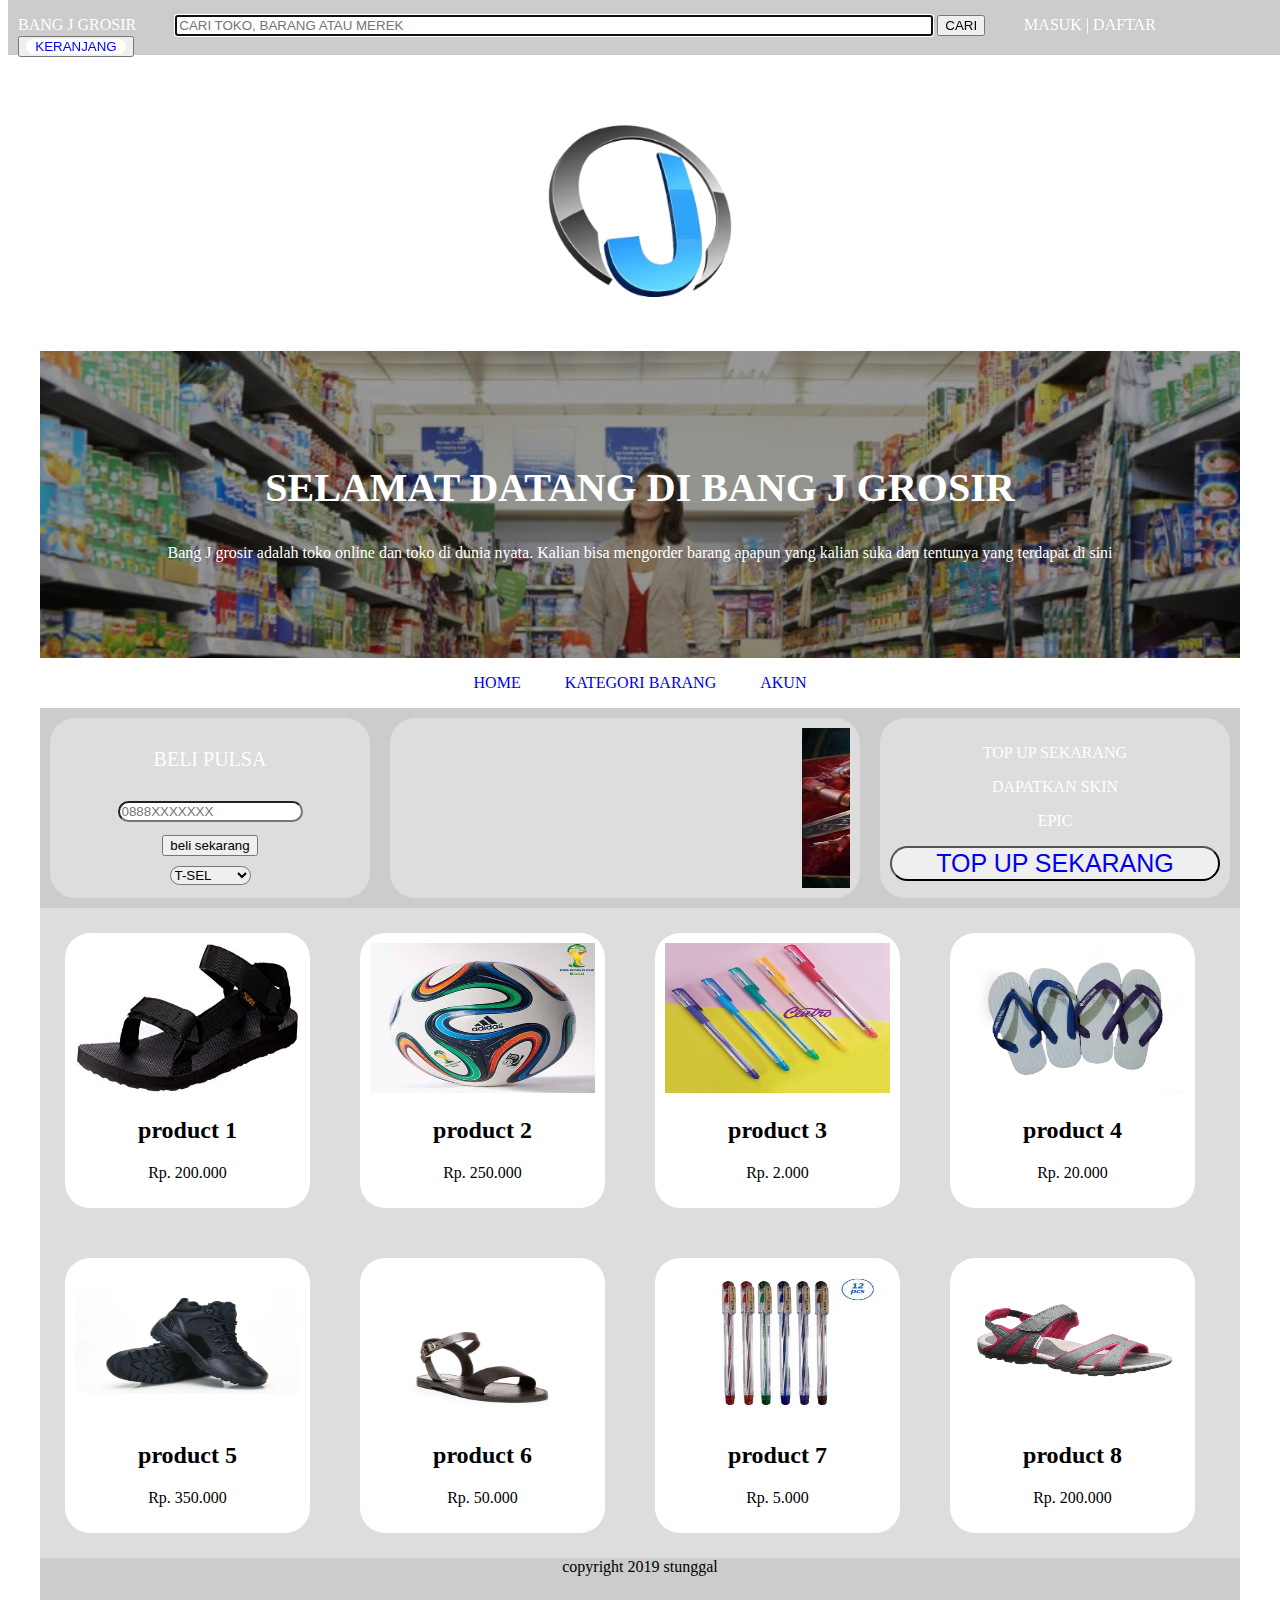
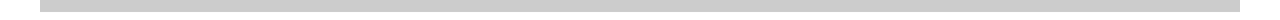
==== index.html @ 59915051 "upload" ====
<!DOCTYPE html>
<html lang="en">
<head>
    <meta charset="UTF-8">
    <meta name="viewport" content="width=device-width, initial-scale=1.0">
    <meta http-equiv="X-UA-Compatible" content="ie=edge">
    <title>Link</title>
    <link rel="stylesheet" href="index.css">
</head>
<body>
<!-- start kotak atas tetap -->
    <div class="atas-tetap">
        <div class="dalemnya-atas-tetap">
            <p class="text">
                BANG J GROSIR
                <input type="text" class="search" autofocus name="nama" placeholder="CARI TOKO, BARANG ATAU MEREK">
                <input type="submit" value="CARI">
                <a href="#" class="link-masuk">MASUK</a>
                |
                <a href="#" class="link-daftar">DAFTAR</a>
                <button><a href="#" class="keranjang">KERANJANG</a></button>
            </p>
        </div>
    </div>
<!-- finish kotak atas tetap -->
<!-- start kotak menyeluruh -->
    <div class="container">
<!-- start header -->
        <div class="header">
            <h1>
                '    
            </h1>
            <div class="logo">
                <img src="img/logo/J-LOGO.png" alt="" height="" height="">
            </div>
            <div class="jumbotron">
                <div class="overlay">
            </div>
            <h2 class="judul-di-header">
                SELAMAT DATANG DI BANG J GROSIR
            </h2>
            <p>Bang J grosir adalah toko online dan toko di dunia nyata. Kalian bisa mengorder barang apapun yang kalian suka dan tentunya yang terdapat di sini
            </p>
        </div>
<!-- start menu header -->
        <div class="menu">
            <ul>
                <li><a href="index.html">HOME</a>  
                </li>

                <li><a href="#">KATEGORI BARANG</a>
                    <ul class="submenu">
                        <li><a href="sandal.html">SANDAL</a></li>
                        <li><a href="tas.html">TAS</a></li>
                        <li><a href="bola.html">BOLA</a></li>
                        <li><a href="sepatu.html">SEPATU</a></li>
                    </ul>
                </li>

                <li><a href="#">AKUN</a>
                    <ul class="submenu">
                        <li><a href="#">MASUK</a></li>
                        <li><a href="#">DAFTAR</a></li>
                    </ul>
                </li>
            </ul>
        </div>
<!-- finish menu header -->
<!-- finish header -->
<!-- start kotak promo -->
        <div class="token-pulsa">
            <div class="kotak-beli-pulsa">
                <p class="beli-pulsa">
                    BELI PULSA
                </p>
                <input type="text" class="nomor-hp" autofocus name="nama" placeholder="0888XXXXXXX">
                <input type="submit" value="beli sekarang">
                <br>
                <select class="kartu" name="kartu"> 
                    <option class="t-sel">T-SEL</option>
                    <option class="indosat">INDOSAT</option>
                    <option class="three">THREE</option>
                    <option class="xl">XL</option>
                </select>
            </div>

            <div class="kotak-img-top-up">
                <marquee behavior="" direction="" class="top-up">
                    <img src="img/top-up/ml.jpg" alt="" class="img-top-up">
                    <img src="img/top-up/ff.jpg" alt="" class="img-top-up">
                    <img src="img/top-up/pubg.jpg" alt="" class="img-top-up">
                    <img src="img/top-up/honkai.png" alt="" class="img-top-up">
                    <img src="img/top-up/dn.jpg" alt="" class="img-top-up">
                    <img src="img/top-up/dota.jpg" alt="" class="img-top-up">
                </marquee>
            </div> 

            <div class="kotak-top-up-now">
                <div>
                    <p class="p-top-up">TOP UP SEKARANG</p>
                    <p class="p-top-up">DAPATKAN SKIN</p>
                    <p class="p-top-up">EPIC</p>
                    <button class="button-top-up">
                        <a href="#">
                            TOP UP SEKARANG
                        </a>
                    </button>
                </div>
            </div>
        </div>
<!-- finish kotak promo -->
<!-- start produk -->
        <div class="content">

            <div class="thumbnail">
                <img src="kategori/img/sandal/amazon.jpg" alt="" height="150" width="250">
                <h2>product 1</h2>
                <p>Rp. 200.000</p>
                </div>

            <div class="thumbnail">
                <img src="kategori/img/bola/adidas.jpg" alt="" height="150" width="250">
                <h2>product 2</h2>
                <p>Rp. 250.000</p>
                </div>
                
            <div class="thumbnail">
                <img src="kategori/img/pulpen/centro.jpg" alt="" height="150" width="250">
                <h2>product 3</h2>
                <p>Rp. 2.000</p>
                </div>

            <div class="thumbnail">
                <img src="kategori/img/sandal/swallow.jpeg" alt="" height="150" width="250">
                <h2>product 4</h2>
                <p>Rp. 20.000</p>
                </div>

            <div class="thumbnail">
                <img src="kategori/img/sepatu/magnum.jpg" alt="" height="150" width="250">
                <h2>product 5</h2>
                <p>Rp. 350.000</p>
                </div>

            <div class="thumbnail">
                <img src="kategori/img/sandal/sandal.jpg" alt="" height="150" width="250">
                <h2>product 6</h2>
                <p>Rp. 50.000</p>
                </div>

            <div class="thumbnail">
                <img src="kategori/img/pulpen/faster.jpg" alt="" height="150" width="250">
                <h2>product 7</h2>
                <p>Rp. 5.000</p>
                </div>

            <div class="thumbnail">
                <img src="kategori/img/sandal/for women.jpg" alt="" height="150" width="250">
                <h2>product 8</h2>
                <p>Rp. 200.000</p>
                </div>
        </div>
<!-- finish produk -->
<!-- start footer -->
        <div class="footer">
            <p>copyright 2019 stunggal</p>
        </div>
    </div>
<!-- finish footer -->
<!-- finish kotak menyeluruh -->
</body>
</html>
---- index.css ----
.header 
{
    background-color: white;
    min-height: 50px;
    text-align: center;
}

.content
{
    background-color: #ddd;
    min-height: 500px;
    float: left;
}

.footer
{
    background-color: #ccc;
    min-height: 50px;
}

.container
{
    width: 1200px;
    margin: 0 auto;
}

.logo img
{
    width: 200px;
}

.menu ul
{
    padding: 0;
}

.menu ul li
{
    display: inline-block;
    position: relative;
}
.menu ul li a
{
    padding: 10px 20px;
    text-decoration: none;
}
.submenu a:hover
{
    color: white;
    background-color: rgb(0, 0, 199);
}

.thumbnail
{
    background-color: white;
    text-align: center;
    padding: 10px;
    width: 225px;
    margin: 25px;
    float: left;
    border-radius: 25px;
}

.thumbnail img
{
    width: 100%;
}

.footer
{
    background-color: #ccc;
    min-height: 50px;
    padding: 20px;
    text-align: center;
}

ul.submenu
{
    background-color: #eee;
    border: 1px solid #ccc;
    text-align: left;
    position: absolute;
    top: 20px;
    left: 0;
    display: none;
}

ul.submenu li
{
    display: block;
}

ul.submenu li a
{
    display: block;
    padding: 5px 10px;
}

.menu ul li:hover ul.submenu
{
    display: block;
}

.jumbotron
{
    width: 100%;
    padding: 80px 40px;
    box-sizing: border-box;
    text-align: center;
    color: white;
    background-color: #aaa;
    background-image: url(img/logo/supermarkets.jpg);
    background-size: cover;
    position: relative;
}

.overlay
{
    position: absolute;
    top: 0;
    left: 0;
    width: 100%;
    height: 100%;
    background-color: black;
    opacity: 0.4;
}

.jumbotron h2,
.jumbotron p
{
    position: relative;
}

.kotak-beli-pulsa
{
    padding: 10px;
    margin: 10px;
    background-color: rgb(100, 100, 255);
    width: 300px;
    height: 160px;
    float: left;
    font-size: 20px;
}

.kotak-img-top-up
{
    padding: 10px;
    margin: 10px;
    background-color: rgb(100, 100, 255);
    width: 450px;
    height: 160px;
    float: left;
}

.kotak-top-up-now
{
    padding: 10px;
    margin: 10px;
    background-color: rgb(100, 100, 255);
    width: 330px;
    height: 160px;
    float: left;
}

.nomor
{
    background-color: white;
    padding: 10px;
    width: 225px;
    margin: 10px;
    float: left;
    border-radius: 25px;
    border: 10px;
}

.token-pulsa
{
    background-color: #ccc;
    height: 200px;
}

.beli-pulsa
{
    color: white;
}

.nomor-hp
{
    border-radius: 25px;
    margin: 10px;
}

.indosat
{
    background-color: yellow;
}

.t-sel
{
    background-color: red;
}

.three
{
    background-color: orange;
}

.xl
{
    background-color: rgb(0, 0, 146);
}

.kartu
{
    margin: 10px;
    border-radius: 25px;
}

.top-up
{
    width: 450px;
    height: 160px;
}

.img-top-up
{
    width: 450px;
    height: 160px;
}

.p-top-up
{
    text-align: center  ;
    color: #ccc;
}

.kotak-top-up-now,
.kotak-beli-pulsa,
.kotak-img-top-up
{
    border-radius: 25px;
    background-color: #ddd;
}

.button-top-up
{
    height: 35px;
    width: 100%;
    border-radius: 25px;
    font-size: 25px;
}

.button-top-up a
{
    text-decoration: none;
}

.judul-di-header
{
    font-size: 40px;
}

.atas-tetap
{
    background-color: #ccc;
    position: fixed;
    z-index: 1;
    width: 100%;
    height: 55px;
    color: white;
    margin-top: -21px;
    float: right;
}

.text
{
    color: white;
    margin: 10px;
    margin-top: 15px;
}

.dalemnya-atas-tetap
{
    float: left;
}

.search
{
    width: 750px;
    margin-left: 35px;
}

.link-masuk
{
    color: white;
    text-decoration: none;
    margin-left: 35px;
}

.link-daftar
{
    color: white;
    text-decoration: none;
    margin-right: 25px;
}

.keranjang
{
    width: 100px;
    height: 15px;
    background-color: white;
    color: blue;
    float: right;
    text-decoration: none;
    border-radius: 25px;
}

.p-top-up
{
    color: white;
}
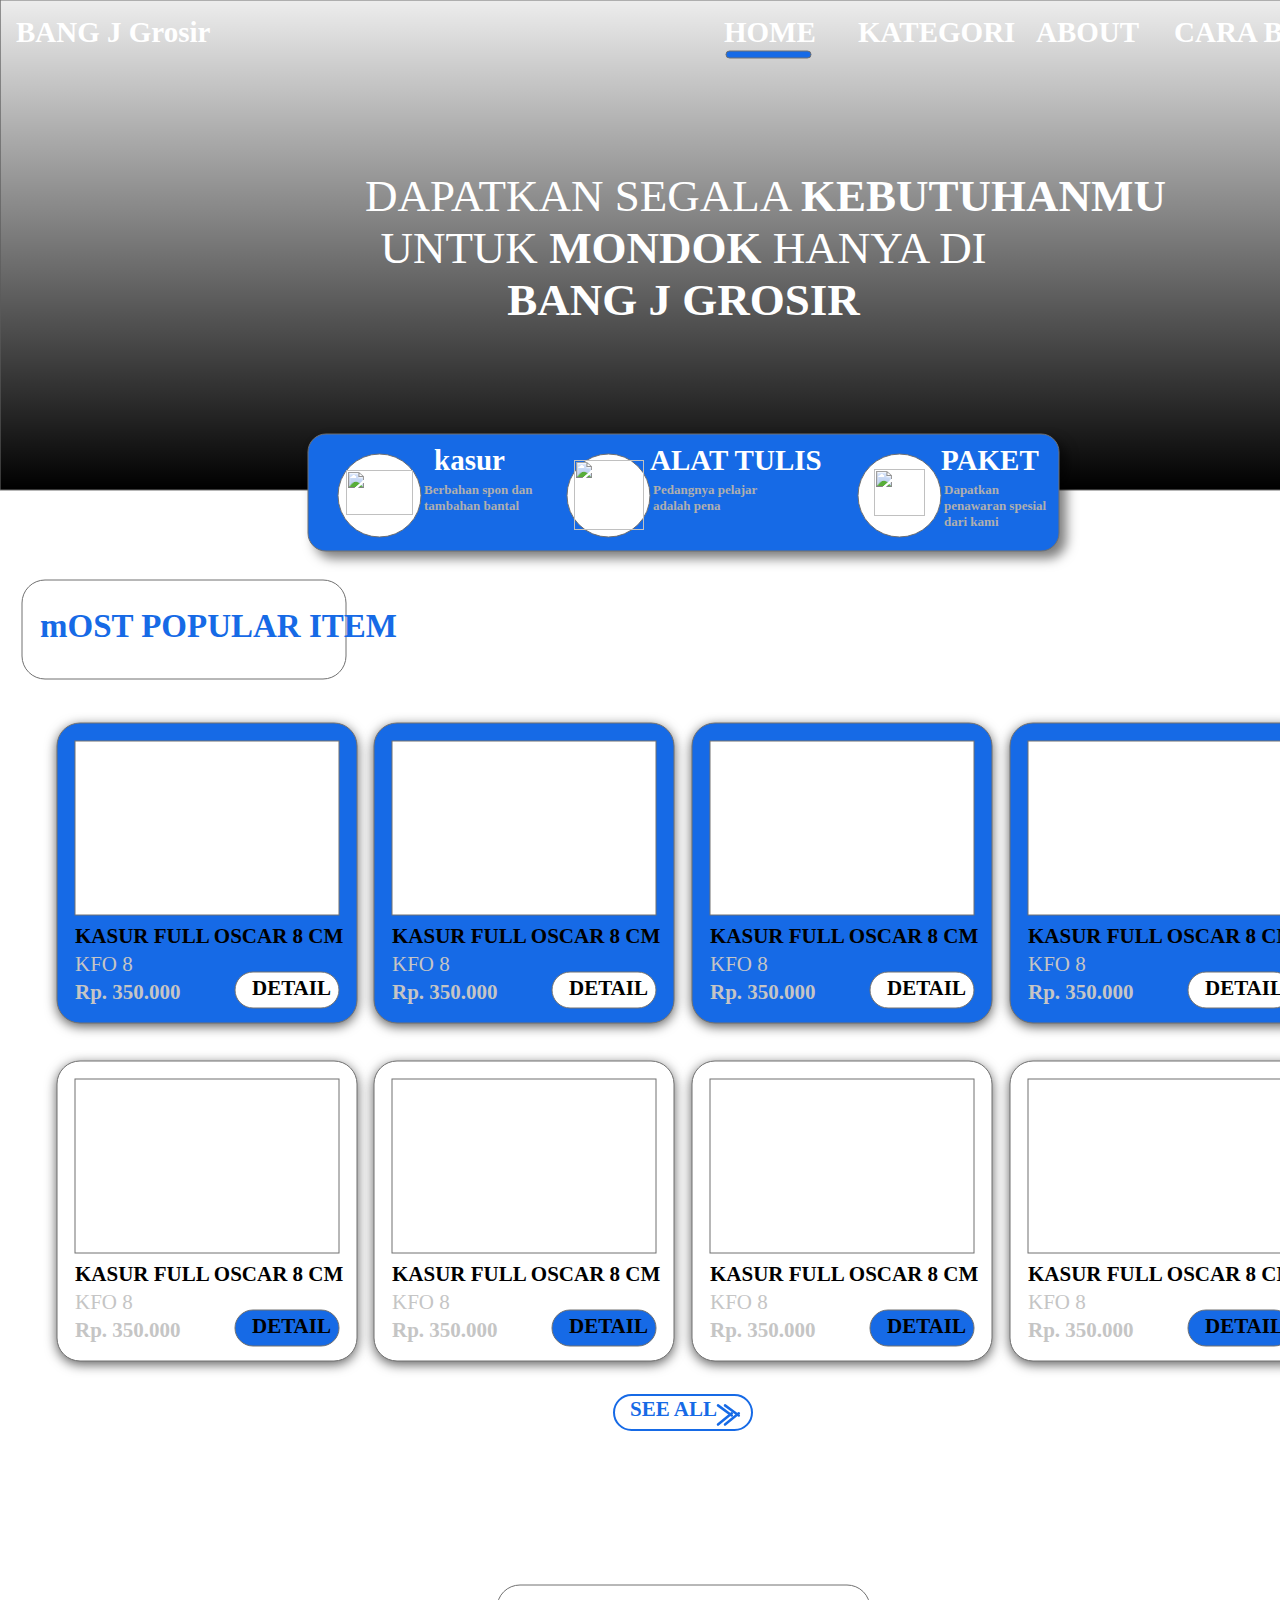
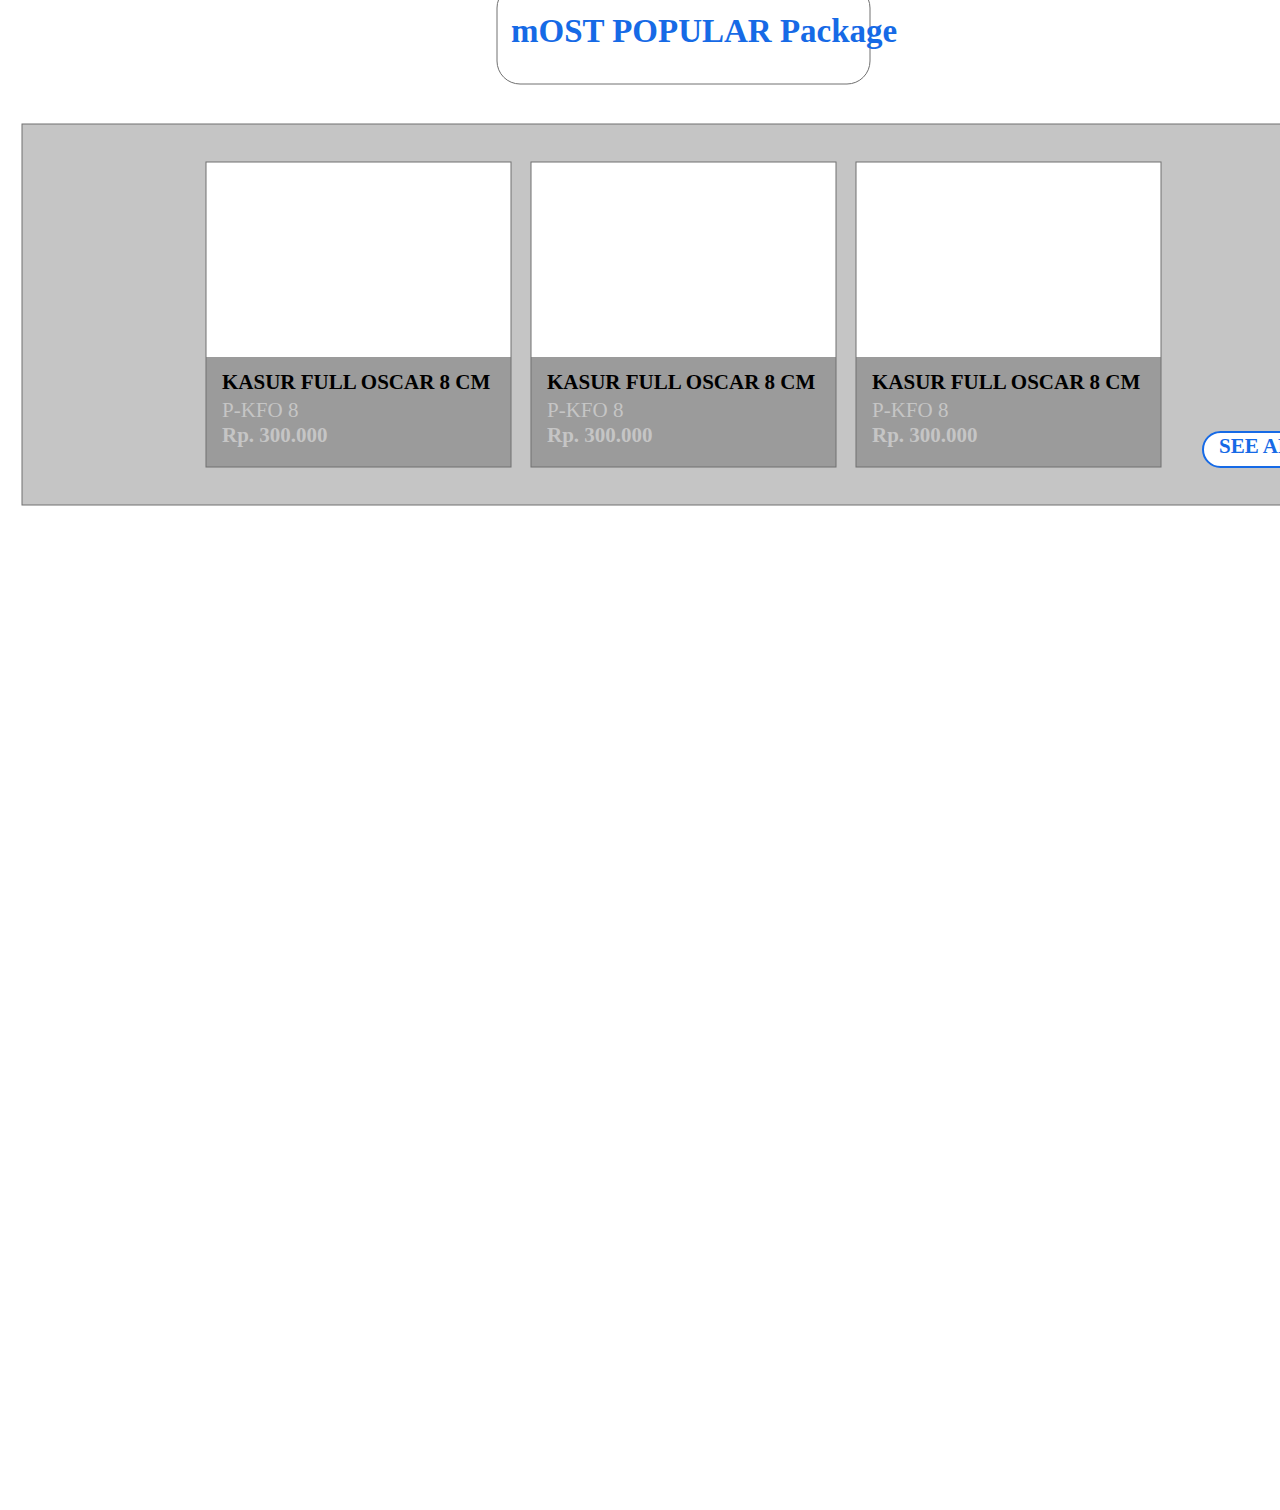
==== commit ca9a0274: "Add files via upload" ====
--- a/index.html
+++ b/index.html
@@ -1,172 +1,4158 @@
-<!DOCTYPE html>
-<html lang="en">
-<head>
-    <meta charset="UTF-8">
-    <meta name="viewport" content="width=device-width, initial-scale=1.0">
-    <meta http-equiv="X-UA-Compatible" content="ie=edge">
-    <title>Link</title>
-    <link rel="stylesheet" href="index.css">
-</head>
-<body>
-<!-- start kotak atas tetap -->
-    <div class="atas-tetap">
-        <div class="dalemnya-atas-tetap">
-            <p class="text">
-                BANG J GROSIR
-                <input type="text" class="search" autofocus name="nama" placeholder="CARI TOKO, BARANG ATAU MEREK">
-                <input type="submit" value="CARI">
-                <a href="#" class="link-masuk">MASUK</a>
-                |
-                <a href="#" class="link-daftar">DAFTAR</a>
-                <button><a href="#" class="keranjang">KERANJANG</a></button>
-            </p>
-        </div>
-    </div>
-<!-- finish kotak atas tetap -->
-<!-- start kotak menyeluruh -->
-    <div class="container">
-<!-- start header -->
-        <div class="header">
-            <h1>
-                '    
-            </h1>
-            <div class="logo">
-                <img src="img/logo/J-LOGO.png" alt="" height="" height="">
-            </div>
-            <div class="jumbotron">
-                <div class="overlay">
-            </div>
-            <h2 class="judul-di-header">
-                SELAMAT DATANG DI BANG J GROSIR
-            </h2>
-            <p>Bang J grosir adalah toko online dan toko di dunia nyata. Kalian bisa mengorder barang apapun yang kalian suka dan tentunya yang terdapat di sini
-            </p>
-        </div>
-<!-- start menu header -->
-        <div class="menu">
-            <ul>
-                <li><a href="index.html">HOME</a>  
-                </li>
-
-                <li><a href="#">KATEGORI BARANG</a>
-                    <ul class="submenu">
-                        <li><a href="sandal.html">SANDAL</a></li>
-                        <li><a href="tas.html">TAS</a></li>
-                        <li><a href="bola.html">BOLA</a></li>
-                        <li><a href="sepatu.html">SEPATU</a></li>
-                    </ul>
-                </li>
-
-                <li><a href="#">AKUN</a>
-                    <ul class="submenu">
-                        <li><a href="#">MASUK</a></li>
-                        <li><a href="#">DAFTAR</a></li>
-                    </ul>
-                </li>
-            </ul>
-        </div>
-<!-- finish menu header -->
-<!-- finish header -->
-<!-- start kotak promo -->
-        <div class="token-pulsa">
-            <div class="kotak-beli-pulsa">
-                <p class="beli-pulsa">
-                    BELI PULSA
-                </p>
-                <input type="text" class="nomor-hp" autofocus name="nama" placeholder="0888XXXXXXX">
-                <input type="submit" value="beli sekarang">
-                <br>
-                <select class="kartu" name="kartu"> 
-                    <option class="t-sel">T-SEL</option>
-                    <option class="indosat">INDOSAT</option>
-                    <option class="three">THREE</option>
-                    <option class="xl">XL</option>
-                </select>
-            </div>
-
-            <div class="kotak-img-top-up">
-                <marquee behavior="" direction="" class="top-up">
-                    <img src="img/top-up/ml.jpg" alt="" class="img-top-up">
-                    <img src="img/top-up/ff.jpg" alt="" class="img-top-up">
-                    <img src="img/top-up/pubg.jpg" alt="" class="img-top-up">
-                    <img src="img/top-up/honkai.png" alt="" class="img-top-up">
-                    <img src="img/top-up/dn.jpg" alt="" class="img-top-up">
-                    <img src="img/top-up/dota.jpg" alt="" class="img-top-up">
-                </marquee>
-            </div> 
-
-            <div class="kotak-top-up-now">
-                <div>
-                    <p class="p-top-up">TOP UP SEKARANG</p>
-                    <p class="p-top-up">DAPATKAN SKIN</p>
-                    <p class="p-top-up">EPIC</p>
-                    <button class="button-top-up">
-                        <a href="#">
-                            TOP UP SEKARANG
-                        </a>
-                    </button>
-                </div>
-            </div>
-        </div>
-<!-- finish kotak promo -->
-<!-- start produk -->
-        <div class="content">
-
-            <div class="thumbnail">
-                <img src="kategori/img/sandal/amazon.jpg" alt="" height="150" width="250">
-                <h2>product 1</h2>
-                <p>Rp. 200.000</p>
-                </div>
-
-            <div class="thumbnail">
-                <img src="kategori/img/bola/adidas.jpg" alt="" height="150" width="250">
-                <h2>product 2</h2>
-                <p>Rp. 250.000</p>
-                </div>
-                
-            <div class="thumbnail">
-                <img src="kategori/img/pulpen/centro.jpg" alt="" height="150" width="250">
-                <h2>product 3</h2>
-                <p>Rp. 2.000</p>
-                </div>
-
-            <div class="thumbnail">
-                <img src="kategori/img/sandal/swallow.jpeg" alt="" height="150" width="250">
-                <h2>product 4</h2>
-                <p>Rp. 20.000</p>
-                </div>
-
-            <div class="thumbnail">
-                <img src="kategori/img/sepatu/magnum.jpg" alt="" height="150" width="250">
-                <h2>product 5</h2>
-                <p>Rp. 350.000</p>
-                </div>
-
-            <div class="thumbnail">
-                <img src="kategori/img/sandal/sandal.jpg" alt="" height="150" width="250">
-                <h2>product 6</h2>
-                <p>Rp. 50.000</p>
-                </div>
-
-            <div class="thumbnail">
-                <img src="kategori/img/pulpen/faster.jpg" alt="" height="150" width="250">
-                <h2>product 7</h2>
-                <p>Rp. 5.000</p>
-                </div>
-
-            <div class="thumbnail">
-                <img src="kategori/img/sandal/for women.jpg" alt="" height="150" width="250">
-                <h2>product 8</h2>
-                <p>Rp. 200.000</p>
-                </div>
-        </div>
-<!-- finish produk -->
-<!-- start footer -->
-        <div class="footer">
-            <p>copyright 2019 stunggal</p>
-        </div>
-    </div>
-<!-- finish footer -->
-<!-- finish kotak menyeluruh -->
-</body>
+<!DOCTYPE html>
+<html>
+<head>
+<meta charset="utf-8"/>
+<meta http-equiv="X-UA-Compatible" content="IE=edge"/>
+<meta name="viewport" content="width=device-width, initial-scale=1.0">
+<title>Web 1920 – 1</title>
+<style id="applicationStylesheet" type="text/css">
+	.mediaViewInfo {
+		--web-view-name: Web 1920 – 1;
+		--web-view-id: Web_1920___1;
+		--web-scale-on-resize: true;
+		--web-enable-deep-linking: true;
+	}
+	:root {
+		--web-view-ids: Web_1920___1;
+	}
+	* {
+		margin: 0;
+		padding: 0;
+		box-sizing: border-box;
+		border: none;
+	}
+	#Web_1920___1 {
+		position: absolute;
+		width: 1366px;
+		height: 3110px;
+		background-color: rgba(255,255,255,1);
+		overflow: hidden;
+		--web-view-name: Web 1920 – 1;
+		--web-view-id: Web_1920___1;
+		--web-scale-on-resize: true;
+		--web-enable-deep-linking: true;
+	}
+	.Rectangle_18 {
+		position: absolute;
+		overflow: visible;
+		width: 1330px;
+		height: 381px;
+		left: 22px;
+		top: 1724px;
+	}
+	#ID656665 {
+		position: absolute;
+		width: 1366px;
+		height: 911px;
+		left: 0px;
+		top: -421px;
+		overflow: visible;
+	}
+	.The_Consultants_j {
+		position: absolute;
+		overflow: visible;
+		width: 1366px;
+		height: 490px;
+		left: 0px;
+		top: 0px;
+	}
+	#BANG_J_Grosir {
+		position: absolute;
+		left: 16px;
+		top: 16px;
+		overflow: visible;
+		width: 195px;
+		white-space: nowrap;
+		text-align: left;
+		font-family: Segoe UI;
+		font-style: normal;
+		font-weight: bold;
+		font-size: 29px;
+		color: rgba(255,255,255,1);
+	}
+	#HOME_ {
+		position: absolute;
+		left: 724px;
+		top: 16px;
+		overflow: visible;
+		width: 96px;
+		white-space: nowrap;
+		text-align: left;
+		font-family: Segoe UI;
+		font-style: normal;
+		font-weight: bold;
+		font-size: 29px;
+		color: rgba(255,255,255,1);
+	}
+	#KATEGORI {
+		position: absolute;
+		left: 858px;
+		top: 16px;
+		overflow: visible;
+		width: 141px;
+		white-space: nowrap;
+		text-align: left;
+		font-family: Segoe UI;
+		font-style: normal;
+		font-weight: bold;
+		font-size: 29px;
+		color: rgba(255,255,255,1);
+	}
+	#ABOUT {
+		position: absolute;
+		left: 1036px;
+		top: 16px;
+		overflow: visible;
+		width: 100px;
+		white-space: nowrap;
+		text-align: left;
+		font-family: Segoe UI;
+		font-style: normal;
+		font-weight: bold;
+		font-size: 29px;
+		color: rgba(255,255,255,1);
+	}
+	#CARA_BELI {
+		position: absolute;
+		left: 1174px;
+		top: 16px;
+		overflow: visible;
+		width: 145px;
+		white-space: nowrap;
+		text-align: left;
+		font-family: Segoe UI;
+		font-style: normal;
+		font-weight: bold;
+		font-size: 29px;
+		color: rgba(255,255,255,1);
+	}
+	#DAPATKAN_SEGALA_KEBUTUHANMU_UN {
+		position: absolute;
+		left: 365px;
+		top: 170px;
+		overflow: visible;
+		width: 637px;
+		white-space: nowrap;
+		text-align: center;
+		font-family: Segoe UI;
+		font-style: normal;
+		font-weight: normal;
+		font-size: 45px;
+		color: rgba(255,255,255,1);
+	}
+	.Rectangle_10 {
+		filter: drop-shadow(7px 7px 6px rgba(0, 0, 0, 0.51));
+		position: absolute;
+		overflow: visible;
+		width: 769px;
+		height: 135px;
+		left: 308px;
+		top: 434px;
+	}
+	#kasur {
+		position: absolute;
+		left: 421px;
+		top: 444px;
+		overflow: visible;
+		width: 97px;
+		white-space: nowrap;
+		text-align: center;
+		font-family: Segoe UI;
+		font-style: normal;
+		font-weight: bold;
+		font-size: 29px;
+		color: rgba(255,255,255,1);
+	}
+	.Ellipse_1 {
+		position: absolute;
+		overflow: visible;
+		width: 83px;
+		height: 83px;
+		left: 338px;
+		top: 454px;
+	}
+	#ALAT_TULIS {
+		position: absolute;
+		left: 650px;
+		top: 444px;
+		overflow: visible;
+		width: 159px;
+		white-space: nowrap;
+		text-align: center;
+		font-family: Segoe UI;
+		font-style: normal;
+		font-weight: bold;
+		font-size: 29px;
+		color: rgba(255,255,255,1);
+	}
+	.Ellipse_2 {
+		position: absolute;
+		overflow: visible;
+		width: 83px;
+		height: 83px;
+		left: 567px;
+		top: 454px;
+	}
+	#PAKET {
+		position: absolute;
+		left: 941px;
+		top: 444px;
+		overflow: visible;
+		width: 89px;
+		white-space: nowrap;
+		text-align: center;
+		font-family: Segoe UI;
+		font-style: normal;
+		font-weight: bold;
+		font-size: 29px;
+		color: rgba(255,255,255,1);
+	}
+	.Ellipse_3 {
+		position: absolute;
+		overflow: visible;
+		width: 83px;
+		height: 83px;
+		left: 858px;
+		top: 454px;
+	}
+	#Dapatkan_penawaran_spesial_dar {
+		position: absolute;
+		left: 944px;
+		top: 482px;
+		overflow: visible;
+		width: 109px;
+		height: 55px;
+		text-align: left;
+		font-family: Segoe UI;
+		font-style: normal;
+		font-weight: bold;
+		font-size: 13px;
+		color: rgba(175,175,175,1);
+	}
+	#Pedangnya_pelajar_adalah_pena {
+		position: absolute;
+		left: 653px;
+		top: 482px;
+		overflow: visible;
+		width: 109px;
+		height: 55px;
+		text-align: left;
+		font-family: Segoe UI;
+		font-style: normal;
+		font-weight: bold;
+		font-size: 13px;
+		color: rgba(175,175,175,1);
+	}
+	#Berbahan_spon_dan_tambahan_ban {
+		position: absolute;
+		left: 424px;
+		top: 482px;
+		overflow: visible;
+		width: 109px;
+		height: 55px;
+		text-align: left;
+		font-family: Segoe UI;
+		font-style: normal;
+		font-weight: bold;
+		font-size: 13px;
+		color: rgba(175,175,175,1);
+	}
+	.Rectangle_12 {
+		position: absolute;
+		overflow: visible;
+		width: 324px;
+		height: 99px;
+		left: 22px;
+		top: 580px;
+	}
+	.Rectangle_16 {
+		position: absolute;
+		overflow: visible;
+		width: 373px;
+		height: 99px;
+		left: 497px;
+		top: 1585px;
+	}
+	#mOST_POPULAR_ITEM {
+		position: absolute;
+		left: 40px;
+		top: 608px;
+		overflow: visible;
+		width: 290px;
+		white-space: nowrap;
+		text-align: left;
+		font-family: Segoe UI;
+		font-style: normal;
+		font-weight: bold;
+		font-size: 33px;
+		color: rgba(22,106,230,1);
+	}
+	#mOST_POPULAR_Package {
+		position: absolute;
+		left: 511px;
+		top: 1613px;
+		overflow: visible;
+		width: 346px;
+		white-space: nowrap;
+		text-align: left;
+		font-family: Segoe UI;
+		font-style: normal;
+		font-weight: bold;
+		font-size: 33px;
+		color: rgba(22,106,230,1);
+	}
+	#Group_15 {
+		position: absolute;
+		width: 300px;
+		height: 300px;
+		left: 57px;
+		top: 723px;
+		overflow: visible;
+	}
+	.Rectangle_14 {
+		filter: drop-shadow(0px 3px 6px rgba(0, 0, 0, 0.631));
+		position: absolute;
+		overflow: visible;
+		width: 318px;
+		height: 318px;
+		left: 0px;
+		top: 0px;
+	}
+	.Rectangle_15 {
+		position: absolute;
+		overflow: visible;
+		width: 264px;
+		height: 174px;
+		left: 18px;
+		top: 18px;
+	}
+	#KASUR_FULL_OSCAR_8_CM {
+		position: absolute;
+		left: 18px;
+		top: 201px;
+		overflow: visible;
+		width: 255px;
+		white-space: nowrap;
+		text-align: left;
+		font-family: Segoe UI;
+		font-style: normal;
+		font-weight: bold;
+		font-size: 21px;
+		color: rgba(0,0,0,1);
+	}
+	#KFO_8 {
+		position: absolute;
+		left: 18px;
+		top: 229px;
+		overflow: visible;
+		width: 56px;
+		white-space: nowrap;
+		text-align: left;
+		font-family: Segoe UI;
+		font-style: normal;
+		font-weight: normal;
+		font-size: 21px;
+		color: rgba(197,197,197,1);
+	}
+	#Rp__350_000 {
+		position: absolute;
+		left: 18px;
+		top: 257px;
+		overflow: visible;
+		width: 117px;
+		white-space: nowrap;
+		text-align: left;
+		font-family: Segoe UI;
+		font-style: normal;
+		font-weight: bold;
+		font-size: 21px;
+		color: rgba(197,197,197,1);
+	}
+	.Rectangle_19 {
+		position: absolute;
+		overflow: visible;
+		width: 104px;
+		height: 36px;
+		left: 178px;
+		top: 249px;
+	}
+	#DETAIL {
+		position: absolute;
+		left: 195px;
+		top: 253px;
+		overflow: visible;
+		width: 71px;
+		white-space: nowrap;
+		text-align: left;
+		font-family: Segoe UI;
+		font-style: normal;
+		font-weight: bold;
+		font-size: 21px;
+		color: rgba(0,0,0,1);
+	}
+	#Group_14 {
+		position: absolute;
+		width: 300px;
+		height: 300px;
+		left: 374px;
+		top: 723px;
+		overflow: visible;
+	}
+	.Rectangle_14_bd {
+		filter: drop-shadow(0px 3px 6px rgba(0, 0, 0, 0.631));
+		position: absolute;
+		overflow: visible;
+		width: 318px;
+		height: 318px;
+		left: 0px;
+		top: 0px;
+	}
+	.Rectangle_15_be {
+		position: absolute;
+		overflow: visible;
+		width: 264px;
+		height: 174px;
+		left: 18px;
+		top: 18px;
+	}
+	#KASUR_FULL_OSCAR_8_CM_bf {
+		position: absolute;
+		left: 18px;
+		top: 201px;
+		overflow: visible;
+		width: 255px;
+		white-space: nowrap;
+		text-align: left;
+		font-family: Segoe UI;
+		font-style: normal;
+		font-weight: bold;
+		font-size: 21px;
+		color: rgba(0,0,0,1);
+	}
+	#KFO_8_bg {
+		position: absolute;
+		left: 18px;
+		top: 229px;
+		overflow: visible;
+		width: 56px;
+		white-space: nowrap;
+		text-align: left;
+		font-family: Segoe UI;
+		font-style: normal;
+		font-weight: normal;
+		font-size: 21px;
+		color: rgba(197,197,197,1);
+	}
+	#Rp__350_000_bh {
+		position: absolute;
+		left: 18px;
+		top: 257px;
+		overflow: visible;
+		width: 117px;
+		white-space: nowrap;
+		text-align: left;
+		font-family: Segoe UI;
+		font-style: normal;
+		font-weight: bold;
+		font-size: 21px;
+		color: rgba(197,197,197,1);
+	}
+	.Rectangle_19_bi {
+		position: absolute;
+		overflow: visible;
+		width: 104px;
+		height: 36px;
+		left: 178px;
+		top: 249px;
+	}
+	#DETAIL_bj {
+		position: absolute;
+		left: 195px;
+		top: 253px;
+		overflow: visible;
+		width: 71px;
+		white-space: nowrap;
+		text-align: left;
+		font-family: Segoe UI;
+		font-style: normal;
+		font-weight: bold;
+		font-size: 21px;
+		color: rgba(0,0,0,1);
+	}
+	#Group_13 {
+		position: absolute;
+		width: 300px;
+		height: 300px;
+		left: 692px;
+		top: 723px;
+		overflow: visible;
+	}
+	.Rectangle_14_bl {
+		filter: drop-shadow(0px 3px 6px rgba(0, 0, 0, 0.631));
+		position: absolute;
+		overflow: visible;
+		width: 318px;
+		height: 318px;
+		left: 0px;
+		top: 0px;
+	}
+	.Rectangle_15_bm {
+		position: absolute;
+		overflow: visible;
+		width: 264px;
+		height: 174px;
+		left: 18px;
+		top: 18px;
+	}
+	#KASUR_FULL_OSCAR_8_CM_bn {
+		position: absolute;
+		left: 18px;
+		top: 201px;
+		overflow: visible;
+		width: 255px;
+		white-space: nowrap;
+		text-align: left;
+		font-family: Segoe UI;
+		font-style: normal;
+		font-weight: bold;
+		font-size: 21px;
+		color: rgba(0,0,0,1);
+	}
+	#KFO_8_bo {
+		position: absolute;
+		left: 18px;
+		top: 229px;
+		overflow: visible;
+		width: 56px;
+		white-space: nowrap;
+		text-align: left;
+		font-family: Segoe UI;
+		font-style: normal;
+		font-weight: normal;
+		font-size: 21px;
+		color: rgba(197,197,197,1);
+	}
+	#Rp__350_000_bp {
+		position: absolute;
+		left: 18px;
+		top: 257px;
+		overflow: visible;
+		width: 117px;
+		white-space: nowrap;
+		text-align: left;
+		font-family: Segoe UI;
+		font-style: normal;
+		font-weight: bold;
+		font-size: 21px;
+		color: rgba(197,197,197,1);
+	}
+	.Rectangle_19_bq {
+		position: absolute;
+		overflow: visible;
+		width: 104px;
+		height: 36px;
+		left: 178px;
+		top: 249px;
+	}
+	#DETAIL_br {
+		position: absolute;
+		left: 195px;
+		top: 253px;
+		overflow: visible;
+		width: 71px;
+		white-space: nowrap;
+		text-align: left;
+		font-family: Segoe UI;
+		font-style: normal;
+		font-weight: bold;
+		font-size: 21px;
+		color: rgba(0,0,0,1);
+	}
+	#Group_11 {
+		position: absolute;
+		width: 300px;
+		height: 300px;
+		left: 1010px;
+		top: 723px;
+		overflow: visible;
+	}
+	.Rectangle_14_bt {
+		filter: drop-shadow(0px 3px 6px rgba(0, 0, 0, 0.631));
+		position: absolute;
+		overflow: visible;
+		width: 318px;
+		height: 318px;
+		left: 0px;
+		top: 0px;
+	}
+	.Rectangle_15_bu {
+		position: absolute;
+		overflow: visible;
+		width: 264px;
+		height: 174px;
+		left: 18px;
+		top: 18px;
+	}
+	#KASUR_FULL_OSCAR_8_CM_bv {
+		position: absolute;
+		left: 18px;
+		top: 201px;
+		overflow: visible;
+		width: 255px;
+		white-space: nowrap;
+		text-align: left;
+		font-family: Segoe UI;
+		font-style: normal;
+		font-weight: bold;
+		font-size: 21px;
+		color: rgba(0,0,0,1);
+	}
+	#KFO_8_bw {
+		position: absolute;
+		left: 18px;
+		top: 229px;
+		overflow: visible;
+		width: 56px;
+		white-space: nowrap;
+		text-align: left;
+		font-family: Segoe UI;
+		font-style: normal;
+		font-weight: normal;
+		font-size: 21px;
+		color: rgba(197,197,197,1);
+	}
+	#Rp__350_000_bx {
+		position: absolute;
+		left: 18px;
+		top: 257px;
+		overflow: visible;
+		width: 117px;
+		white-space: nowrap;
+		text-align: left;
+		font-family: Segoe UI;
+		font-style: normal;
+		font-weight: bold;
+		font-size: 21px;
+		color: rgba(197,197,197,1);
+	}
+	.Rectangle_19_by {
+		position: absolute;
+		overflow: visible;
+		width: 104px;
+		height: 36px;
+		left: 178px;
+		top: 249px;
+	}
+	#DETAIL_bz {
+		position: absolute;
+		left: 195px;
+		top: 253px;
+		overflow: visible;
+		width: 71px;
+		white-space: nowrap;
+		text-align: left;
+		font-family: Segoe UI;
+		font-style: normal;
+		font-weight: bold;
+		font-size: 21px;
+		color: rgba(0,0,0,1);
+	}
+	#Group_19 {
+		position: absolute;
+		width: 300px;
+		height: 300px;
+		left: 57px;
+		top: 1061px;
+		overflow: visible;
+	}
+	.Rectangle_14_b {
+		filter: drop-shadow(0px 3px 6px rgba(0, 0, 0, 0.631));
+		position: absolute;
+		overflow: visible;
+		width: 318px;
+		height: 318px;
+		left: 0px;
+		top: 0px;
+	}
+	.Rectangle_15_b {
+		position: absolute;
+		overflow: visible;
+		width: 264px;
+		height: 174px;
+		left: 18px;
+		top: 18px;
+	}
+	#KASUR_FULL_OSCAR_8_CM_b {
+		position: absolute;
+		left: 18px;
+		top: 201px;
+		overflow: visible;
+		width: 255px;
+		white-space: nowrap;
+		text-align: left;
+		font-family: Segoe UI;
+		font-style: normal;
+		font-weight: bold;
+		font-size: 21px;
+		color: rgba(0,0,0,1);
+	}
+	#KFO_8_b {
+		position: absolute;
+		left: 18px;
+		top: 229px;
+		overflow: visible;
+		width: 56px;
+		white-space: nowrap;
+		text-align: left;
+		font-family: Segoe UI;
+		font-style: normal;
+		font-weight: normal;
+		font-size: 21px;
+		color: rgba(197,197,197,1);
+	}
+	#Rp__350_000_b {
+		position: absolute;
+		left: 18px;
+		top: 257px;
+		overflow: visible;
+		width: 117px;
+		white-space: nowrap;
+		text-align: left;
+		font-family: Segoe UI;
+		font-style: normal;
+		font-weight: bold;
+		font-size: 21px;
+		color: rgba(197,197,197,1);
+	}
+	.Rectangle_19_b {
+		position: absolute;
+		overflow: visible;
+		width: 104px;
+		height: 36px;
+		left: 178px;
+		top: 249px;
+	}
+	#DETAIL_b {
+		position: absolute;
+		left: 195px;
+		top: 253px;
+		overflow: visible;
+		width: 71px;
+		white-space: nowrap;
+		text-align: left;
+		font-family: Segoe UI;
+		font-style: normal;
+		font-weight: bold;
+		font-size: 21px;
+		color: rgba(0,0,0,1);
+	}
+	#Group_18 {
+		position: absolute;
+		width: 300px;
+		height: 300px;
+		left: 374px;
+		top: 1061px;
+		overflow: visible;
+	}
+	.Rectangle_14_ca {
+		filter: drop-shadow(0px 3px 6px rgba(0, 0, 0, 0.631));
+		position: absolute;
+		overflow: visible;
+		width: 318px;
+		height: 318px;
+		left: 0px;
+		top: 0px;
+	}
+	.Rectangle_15_ca {
+		position: absolute;
+		overflow: visible;
+		width: 264px;
+		height: 174px;
+		left: 18px;
+		top: 18px;
+	}
+	#KASUR_FULL_OSCAR_8_CM_cb {
+		position: absolute;
+		left: 18px;
+		top: 201px;
+		overflow: visible;
+		width: 255px;
+		white-space: nowrap;
+		text-align: left;
+		font-family: Segoe UI;
+		font-style: normal;
+		font-weight: bold;
+		font-size: 21px;
+		color: rgba(0,0,0,1);
+	}
+	#KFO_8_cc {
+		position: absolute;
+		left: 18px;
+		top: 229px;
+		overflow: visible;
+		width: 56px;
+		white-space: nowrap;
+		text-align: left;
+		font-family: Segoe UI;
+		font-style: normal;
+		font-weight: normal;
+		font-size: 21px;
+		color: rgba(197,197,197,1);
+	}
+	#Rp__350_000_cd {
+		position: absolute;
+		left: 18px;
+		top: 257px;
+		overflow: visible;
+		width: 117px;
+		white-space: nowrap;
+		text-align: left;
+		font-family: Segoe UI;
+		font-style: normal;
+		font-weight: bold;
+		font-size: 21px;
+		color: rgba(197,197,197,1);
+	}
+	.Rectangle_19_ce {
+		position: absolute;
+		overflow: visible;
+		width: 104px;
+		height: 36px;
+		left: 178px;
+		top: 249px;
+	}
+	#DETAIL_cf {
+		position: absolute;
+		left: 195px;
+		top: 253px;
+		overflow: visible;
+		width: 71px;
+		white-space: nowrap;
+		text-align: left;
+		font-family: Segoe UI;
+		font-style: normal;
+		font-weight: bold;
+		font-size: 21px;
+		color: rgba(0,0,0,1);
+	}
+	#Group_17 {
+		position: absolute;
+		width: 300px;
+		height: 300px;
+		left: 692px;
+		top: 1061px;
+		overflow: visible;
+	}
+	.Rectangle_14_ch {
+		filter: drop-shadow(0px 3px 6px rgba(0, 0, 0, 0.631));
+		position: absolute;
+		overflow: visible;
+		width: 318px;
+		height: 318px;
+		left: 0px;
+		top: 0px;
+	}
+	.Rectangle_15_ci {
+		position: absolute;
+		overflow: visible;
+		width: 264px;
+		height: 174px;
+		left: 18px;
+		top: 18px;
+	}
+	#KASUR_FULL_OSCAR_8_CM_cj {
+		position: absolute;
+		left: 18px;
+		top: 201px;
+		overflow: visible;
+		width: 255px;
+		white-space: nowrap;
+		text-align: left;
+		font-family: Segoe UI;
+		font-style: normal;
+		font-weight: bold;
+		font-size: 21px;
+		color: rgba(0,0,0,1);
+	}
+	#KFO_8_ck {
+		position: absolute;
+		left: 18px;
+		top: 229px;
+		overflow: visible;
+		width: 56px;
+		white-space: nowrap;
+		text-align: left;
+		font-family: Segoe UI;
+		font-style: normal;
+		font-weight: normal;
+		font-size: 21px;
+		color: rgba(197,197,197,1);
+	}
+	#Rp__350_000_cl {
+		position: absolute;
+		left: 18px;
+		top: 257px;
+		overflow: visible;
+		width: 117px;
+		white-space: nowrap;
+		text-align: left;
+		font-family: Segoe UI;
+		font-style: normal;
+		font-weight: bold;
+		font-size: 21px;
+		color: rgba(197,197,197,1);
+	}
+	.Rectangle_19_cm {
+		position: absolute;
+		overflow: visible;
+		width: 104px;
+		height: 36px;
+		left: 178px;
+		top: 249px;
+	}
+	#DETAIL_cn {
+		position: absolute;
+		left: 195px;
+		top: 253px;
+		overflow: visible;
+		width: 71px;
+		white-space: nowrap;
+		text-align: left;
+		font-family: Segoe UI;
+		font-style: normal;
+		font-weight: bold;
+		font-size: 21px;
+		color: rgba(0,0,0,1);
+	}
+	#Group_16 {
+		position: absolute;
+		width: 300px;
+		height: 300px;
+		left: 1010px;
+		top: 1061px;
+		overflow: visible;
+	}
+	.Rectangle_14_cp {
+		filter: drop-shadow(0px 3px 6px rgba(0, 0, 0, 0.631));
+		position: absolute;
+		overflow: visible;
+		width: 318px;
+		height: 318px;
+		left: 0px;
+		top: 0px;
+	}
+	.Rectangle_15_cq {
+		position: absolute;
+		overflow: visible;
+		width: 264px;
+		height: 174px;
+		left: 18px;
+		top: 18px;
+	}
+	#KASUR_FULL_OSCAR_8_CM_cr {
+		position: absolute;
+		left: 18px;
+		top: 201px;
+		overflow: visible;
+		width: 255px;
+		white-space: nowrap;
+		text-align: left;
+		font-family: Segoe UI;
+		font-style: normal;
+		font-weight: bold;
+		font-size: 21px;
+		color: rgba(0,0,0,1);
+	}
+	#KFO_8_cs {
+		position: absolute;
+		left: 18px;
+		top: 229px;
+		overflow: visible;
+		width: 56px;
+		white-space: nowrap;
+		text-align: left;
+		font-family: Segoe UI;
+		font-style: normal;
+		font-weight: normal;
+		font-size: 21px;
+		color: rgba(197,197,197,1);
+	}
+	#Rp__350_000_ct {
+		position: absolute;
+		left: 18px;
+		top: 257px;
+		overflow: visible;
+		width: 117px;
+		white-space: nowrap;
+		text-align: left;
+		font-family: Segoe UI;
+		font-style: normal;
+		font-weight: bold;
+		font-size: 21px;
+		color: rgba(197,197,197,1);
+	}
+	.Rectangle_19_cu {
+		position: absolute;
+		overflow: visible;
+		width: 104px;
+		height: 36px;
+		left: 178px;
+		top: 249px;
+	}
+	#DETAIL_cv {
+		position: absolute;
+		left: 195px;
+		top: 253px;
+		overflow: visible;
+		width: 71px;
+		white-space: nowrap;
+		text-align: left;
+		font-family: Segoe UI;
+		font-style: normal;
+		font-weight: bold;
+		font-size: 21px;
+		color: rgba(0,0,0,1);
+	}
+	#Group_20 {
+		position: absolute;
+		width: 305px;
+		height: 305px;
+		left: 206px;
+		top: 1762px;
+		overflow: visible;
+	}
+	.Rectangle_17 {
+		position: absolute;
+		overflow: visible;
+		width: 305px;
+		height: 305px;
+		left: 0px;
+		top: 0px;
+	}
+	#Rectangle_20 {
+		opacity: 0.7;
+	}
+	.Rectangle_20 {
+		position: absolute;
+		overflow: visible;
+		width: 305px;
+		height: 110px;
+		left: 0px;
+		top: 195px;
+	}
+	#KASUR_FULL_OSCAR_8_CM_cz {
+		position: absolute;
+		left: 16px;
+		top: 208px;
+		overflow: visible;
+		width: 255px;
+		white-space: nowrap;
+		text-align: left;
+		font-family: Segoe UI;
+		font-style: normal;
+		font-weight: bold;
+		font-size: 21px;
+		color: rgba(0,0,0,1);
+	}
+	#P_KFO_8_Rp__300_000 {
+		position: absolute;
+		left: 16px;
+		top: 236px;
+		overflow: visible;
+		width: 117px;
+		white-space: nowrap;
+		text-align: left;
+		font-family: Segoe UI;
+		font-style: normal;
+		font-weight: normal;
+		font-size: 21px;
+		color: rgba(197,197,197,1);
+	}
+	#Group_21 {
+		position: absolute;
+		width: 305px;
+		height: 305px;
+		left: 531px;
+		top: 1762px;
+		overflow: visible;
+	}
+	.Rectangle_17_c {
+		position: absolute;
+		overflow: visible;
+		width: 305px;
+		height: 305px;
+		left: 0px;
+		top: 0px;
+	}
+	#Rectangle_20_c {
+		opacity: 0.7;
+	}
+	.Rectangle_20_c {
+		position: absolute;
+		overflow: visible;
+		width: 305px;
+		height: 110px;
+		left: 0px;
+		top: 195px;
+	}
+	#KASUR_FULL_OSCAR_8_CM_c {
+		position: absolute;
+		left: 16px;
+		top: 208px;
+		overflow: visible;
+		width: 255px;
+		white-space: nowrap;
+		text-align: left;
+		font-family: Segoe UI;
+		font-style: normal;
+		font-weight: bold;
+		font-size: 21px;
+		color: rgba(0,0,0,1);
+	}
+	#P_KFO_8_Rp__300_000_c {
+		position: absolute;
+		left: 16px;
+		top: 236px;
+		overflow: visible;
+		width: 117px;
+		white-space: nowrap;
+		text-align: left;
+		font-family: Segoe UI;
+		font-style: normal;
+		font-weight: normal;
+		font-size: 21px;
+		color: rgba(197,197,197,1);
+	}
+	#Group_22 {
+		position: absolute;
+		width: 305px;
+		height: 305px;
+		left: 856px;
+		top: 1762px;
+		overflow: visible;
+	}
+	.Rectangle_17_da {
+		position: absolute;
+		overflow: visible;
+		width: 305px;
+		height: 305px;
+		left: 0px;
+		top: 0px;
+	}
+	#Rectangle_20_da {
+		opacity: 0.7;
+	}
+	.Rectangle_20_da {
+		position: absolute;
+		overflow: visible;
+		width: 305px;
+		height: 110px;
+		left: 0px;
+		top: 195px;
+	}
+	#KASUR_FULL_OSCAR_8_CM_da {
+		position: absolute;
+		left: 16px;
+		top: 208px;
+		overflow: visible;
+		width: 255px;
+		white-space: nowrap;
+		text-align: left;
+		font-family: Segoe UI;
+		font-style: normal;
+		font-weight: bold;
+		font-size: 21px;
+		color: rgba(0,0,0,1);
+	}
+	#P_KFO_8_Rp__300_000_da {
+		position: absolute;
+		left: 16px;
+		top: 236px;
+		overflow: visible;
+		width: 117px;
+		white-space: nowrap;
+		text-align: left;
+		font-family: Segoe UI;
+		font-style: normal;
+		font-weight: normal;
+		font-size: 21px;
+		color: rgba(197,197,197,1);
+	}
+	#bed_logo {
+		position: absolute;
+		width: 67px;
+		height: 45px;
+		left: 346px;
+		top: 470px;
+		overflow: visible;
+	}
+	#paket_logo {
+		position: absolute;
+		width: 51px;
+		height: 47px;
+		left: 874px;
+		top: 469px;
+		overflow: visible;
+	}
+	#pen_logo {
+		position: absolute;
+		width: 70.004px;
+		height: 70.004px;
+		left: 573.998px;
+		top: 460.498px;
+		overflow: visible;
+	}
+	.Rectangle_21 {
+		position: absolute;
+		overflow: visible;
+		width: 138px;
+		height: 35px;
+		left: 1203px;
+		top: 2032px;
+	}
+	.Rectangle_22 {
+		position: absolute;
+		overflow: visible;
+		width: 138px;
+		height: 35px;
+		left: 614px;
+		top: 1395px;
+	}
+	#SEE_ALL {
+		position: absolute;
+		left: 1219px;
+		top: 2034px;
+		overflow: visible;
+		width: 77px;
+		white-space: nowrap;
+		text-align: left;
+		font-family: Segoe UI;
+		font-style: normal;
+		font-weight: bold;
+		font-size: 21px;
+		color: rgba(22,106,230,1);
+	}
+	#SEE_ALL_dh {
+		position: absolute;
+		left: 630px;
+		top: 1397px;
+		overflow: visible;
+		width: 77px;
+		white-space: nowrap;
+		text-align: left;
+		font-family: Segoe UI;
+		font-style: normal;
+		font-weight: bold;
+		font-size: 21px;
+		color: rgba(22,106,230,1);
+	}
+	.Line_1 {
+		overflow: visible;
+		position: absolute;
+		width: 13.794px;
+		height: 10.794px;
+		left: 1306.5px;
+		top: 2041.5px;
+		transform: matrix(1,0,0,1,0,0);
+	}
+	.Line_4 {
+		overflow: visible;
+		position: absolute;
+		width: 13.794px;
+		height: 10.794px;
+		left: 1313.5px;
+		top: 2041.5px;
+		transform: matrix(1,0,0,1,0,0);
+	}
+	.Line_5 {
+		overflow: visible;
+		position: absolute;
+		width: 13.794px;
+		height: 10.794px;
+		left: 724.5px;
+		top: 1404.5px;
+		transform: matrix(1,0,0,1,0,0);
+	}
+	.Line_8 {
+		overflow: visible;
+		position: absolute;
+		width: 13.794px;
+		height: 10.794px;
+		left: 717.5px;
+		top: 1404.5px;
+		transform: matrix(1,0,0,1,0,0);
+	}
+	.Path_1 {
+		overflow: visible;
+		position: absolute;
+		width: 1px;
+		height: 1px;
+		left: 1295.222px;
+		top: 2049.5px;
+		transform: matrix(1,0,0,1,0,0);
+	}
+	.Line_2 {
+		overflow: visible;
+		position: absolute;
+		width: 13.814px;
+		height: 11.814px;
+		left: 1306.5px;
+		top: 2049.5px;
+		transform: matrix(1,0,0,1,0,0);
+	}
+	.Line_7 {
+		overflow: visible;
+		position: absolute;
+		width: 13.814px;
+		height: 11.814px;
+		left: 717.5px;
+		top: 1412.5px;
+		transform: matrix(1,0,0,1,0,0);
+	}
+	.Line_3 {
+		overflow: visible;
+		position: absolute;
+		width: 13.814px;
+		height: 11.814px;
+		left: 1313.5px;
+		top: 2049.5px;
+		transform: matrix(1,0,0,1,0,0);
+	}
+	.Line_6 {
+		overflow: visible;
+		position: absolute;
+		width: 13.814px;
+		height: 11.814px;
+		left: 724.5px;
+		top: 1412.5px;
+		transform: matrix(1,0,0,1,0,0);
+	}
+	.Rectangle_23 {
+		position: absolute;
+		overflow: visible;
+		width: 85px;
+		height: 7px;
+		left: 726px;
+		top: 51px;
+	}
+</style>
+<script id="applicationScript">
+///////////////////////////////////////
+// INITIALIZATION
+///////////////////////////////////////
+
+/**
+ * Functionality for scaling, showing by media query, and navigation between multiple pages on a single page. 
+ * Code subject to change.
+ **/
+
+if (window.console==null) { window["console"] = { log : function() {} } }; // some browsers do not set console
+
+var Application = function() {
+	// event constants
+	this.NAVIGATION_CHANGE = "viewChange";
+	this.VIEW_NOT_FOUND = "viewNotFound";
+	this.VIEW_CHANGE = "viewChange";
+	this.STATE_NOT_FOUND = "stateNotFound";
+	this.APPLICATION_COMPLETE = "applicationComplete";
+	this.APPLICATION_RESIZE = "applicationResize";
+	this.SIZE_STATE_NAME = "data-is-view-scaled";
+
+	this.lastView = null;
+	this.lastState = null;
+	this.lastOverlay = null;
+	this.currentView = null;
+	this.currentState = null;
+	this.currentOverlay = null;
+	this.currentQuery = {index: 0, rule: null, mediaText: null, id: null};
+	this.inclusionQuery = "(min-width: 0px)";
+	this.exclusionQuery = "none and (min-width: 99999px)";
+	this.LastModifiedDateLabelName = "LastModifiedDateLabel";
+	this.viewScaleSliderId = "ViewScaleSliderInput";
+	this.pageRefreshedName = "showPageRefreshedNotification";
+	this.prefix = "--web-";
+	this.applicationStylesheet = null;
+	this.mediaQueryDictionary = {};
+	this.viewsDictionary = {};
+	this.addedViews = [];
+	this.views = {};
+	this.viewIds = [];
+	this.viewIds = [];
+	this.viewQueries = {};
+	this.overlays = {};
+	this.overlayIds = [];
+	this.numberOfViews = 0;
+	this.verticalPadding = 0;
+	this.horizontalPadding = 0;
+	this.stateName = null;
+	this.viewScale = 1;
+	this.viewLeft = 0;
+	this.viewTop = 0;
+
+	// view settings
+	this.showUpdateNotification = false;
+	this.showNavigationControls = false;
+	this.scaleViewsToFit = false;
+	this.scaleToFitOnDoubleClick = false;
+	this.actualSizeOnDoubleClick = false;
+	this.scaleViewsOnResize = false;
+	this.navigationOnKeypress = false;
+	this.showViewName = false;
+	this.enableDeepLinking = true;
+	this.refreshPageForChanges = false;
+	this.showRefreshNotifications = true;
+
+	// view controls
+	this.scaleViewSlider = null;
+	this.lastModifiedLabel = null;
+	this.supportsPopState = false; // window.history.pushState!=null;
+	this.initialized = false;
+
+	// refresh properties
+	this.refreshDuration = 250;
+	this.lastModifiedDate = null;
+	this.refreshRequest = null;
+	this.refreshInterval = null;
+	this.refreshContent = null;
+	this.refreshContentSize = null;
+	this.refreshCheckContent = false;
+	this.refreshCheckContentSize = false;
+
+	var self = this;
+
+	self.initialize = function(event) {
+		var view = self.getVisibleView();
+		if (view==null) view = self.getInitialView();
+		self.collectViews();
+		self.collectOverlays();
+		self.collectMediaQueries();
+		self.setViewOptions(view);
+		self.setViewVariables(view);
+
+		// sometimes the body size is 0 so we call this now and again later
+		if (self.initialized) {
+			window.addEventListener(self.NAVIGATION_CHANGE, self.viewChangeHandler);
+			window.addEventListener("keyup", self.keypressHandler);
+			window.addEventListener("keypress", self.keypressHandler);
+			window.addEventListener("resize", self.resizeHandler);
+			window.document.addEventListener("dblclick", self.doubleClickHandler);
+
+			if (self.supportsPopState) {
+				window.addEventListener('popstate', self.popStateHandler);
+			}
+			else {
+				window.addEventListener('hashchange', self.hashChangeHandler);
+			}
+
+			// we are ready to go
+			window.dispatchEvent(new Event(self.APPLICATION_COMPLETE));
+		}
+
+		if (self.initialized==false) {
+			if (self.showNavigationControls || (self.singlePageApplication && self.showByMediaQuery==false)) {
+				self.syncronizeViewToURL();
+			}
+	
+			if (self.refreshPageForChanges) {
+				self.setupRefreshForChanges();
+			}
+	
+			self.initialized = true;
+		}
+		
+		if (self.scaleViewsToFit) {
+			self.viewScale = self.scaleViewToFit(view);
+			
+			if (self.viewScale<0) {
+				setTimeout(self.scaleViewToFit, 500, view);
+			}
+		}
+		else if (view) {
+			self.viewScale = self.getViewScaleValue(view);
+			self.centerView(view);
+			self.updateSliderValue(self.viewScale);
+		}
+		else {
+			// no view found
+		}
+	
+		if (self.showUpdateNotification) {
+			self.showNotification();
+		}
+	
+		//"addEventListener" in window ? null : window.addEventListener = window.attachEvent;
+		//"addEventListener" in document ? null : document.addEventListener = document.attachEvent;
+	}
+
+
+	///////////////////////////////////////
+	// AUTO REFRESH 
+	///////////////////////////////////////
+
+	self.setupRefreshForChanges = function() {
+		self.refreshRequest = new XMLHttpRequest();
+
+		if (!self.refreshRequest) {
+			return false;
+		}
+
+		// get document start values immediately
+		self.requestRefreshUpdate();
+	}
+
+	/**
+	 * Attempt to check the last modified date by the headers 
+	 * or the last modified property from the byte array (experimental)
+	 **/
+	self.requestRefreshUpdate = function() {
+		var url = document.location.href;
+		var protocol = window.location.protocol;
+		var method;
+		
+		try {
+
+			if (self.refreshCheckContentSize) {
+				self.refreshRequest.open('HEAD', url, true);
+			}
+			else if (self.refreshCheckContent) {
+				self.refreshContent = document.documentElement.outerHTML;
+				self.refreshRequest.open('GET', url, true);
+				self.refreshRequest.responseType = "text";
+			}
+			else {
+
+				// get page last modified date for the first call to compare to later
+				if (self.lastModifiedDate==null) {
+
+					// File system does not send headers in FF so get blob if possible
+					if (protocol=="file:") {
+						self.refreshRequest.open("GET", url, true);
+						self.refreshRequest.responseType = "blob";
+					}
+					else {
+						self.refreshRequest.open("HEAD", url, true);
+						self.refreshRequest.responseType = "blob";
+					}
+
+					self.refreshRequest.onload = self.refreshOnLoadOnceHandler;
+
+					// In some browsers (Chrome & Safari) this error occurs at send: 
+					// 
+					// Chrome - Access to XMLHttpRequest at 'file:///index.html' from origin 'null' 
+					// has been blocked by CORS policy: 
+					// Cross origin requests are only supported for protocol schemes: 
+					// http, data, chrome, chrome-extension, https.
+					// 
+					// Safari - XMLHttpRequest cannot load file:///Users/user/Public/index.html. Cross origin requests are only supported for HTTP.
+					// 
+					// Solution is to run a local server, set local permissions or test in another browser
+					self.refreshRequest.send(null);
+
+					// In MS browsers the following behavior occurs possibly due to an AJAX call to check last modified date: 
+					// 
+					// DOM7011: The code on this page disabled back and forward caching.
+
+					// In Brave (Chrome) error when on the server
+					// index.js:221 HEAD https://www.example.com/ net::ERR_INSUFFICIENT_RESOURCES
+					// self.refreshRequest.send(null);
+
+				}
+				else {
+					self.refreshRequest = new XMLHttpRequest();
+					self.refreshRequest.onreadystatechange = self.refreshHandler;
+					self.refreshRequest.ontimeout = function() {
+						self.log("Couldn't find page to check for updates");
+					}
+					
+					var method;
+					if (protocol=="file:") {
+						method = "GET";
+					}
+					else {
+						method = "HEAD";
+					}
+
+					//refreshRequest.open('HEAD', url, true);
+					self.refreshRequest.open(method, url, true);
+					self.refreshRequest.responseType = "blob";
+					self.refreshRequest.send(null);
+				}
+			}
+		}
+		catch (error) {
+			self.log("Refresh failed for the following reason:")
+			self.log(error);
+		}
+	}
+
+	self.refreshHandler = function() {
+		var contentSize;
+
+		try {
+
+			if (self.refreshRequest.readyState === XMLHttpRequest.DONE) {
+				
+				if (self.refreshRequest.status === 2 || 
+					self.refreshRequest.status === 200) {
+					var pageChanged = false;
+
+					self.updateLastModifiedLabel();
+
+					if (self.refreshCheckContentSize) {
+						var lastModifiedHeader = self.refreshRequest.getResponseHeader("Last-Modified");
+						contentSize = self.refreshRequest.getResponseHeader("Content-Length");
+						//lastModifiedDate = refreshRequest.getResponseHeader("Last-Modified");
+						var headers = self.refreshRequest.getAllResponseHeaders();
+						var hasContentHeader = headers.indexOf("Content-Length")!=-1;
+						
+						if (hasContentHeader) {
+							contentSize = self.refreshRequest.getResponseHeader("Content-Length");
+
+							// size has not been set yet
+							if (self.refreshContentSize==null) {
+								self.refreshContentSize = contentSize;
+								// exit and let interval call this method again
+								return;
+							}
+
+							if (contentSize!=self.refreshContentSize) {
+								pageChanged = true;
+							}
+						}
+					}
+					else if (self.refreshCheckContent) {
+
+						if (self.refreshRequest.responseText!=self.refreshContent) {
+							pageChanged = true;
+						}
+					}
+					else {
+						lastModifiedHeader = self.getLastModified(self.refreshRequest);
+
+						if (self.lastModifiedDate!=lastModifiedHeader) {
+							self.log("lastModifiedDate:" + self.lastModifiedDate + ",lastModifiedHeader:" +lastModifiedHeader);
+							pageChanged = true;
+						}
+
+					}
+
+					
+					if (pageChanged) {
+						clearInterval(self.refreshInterval);
+						self.refreshUpdatedPage();
+						return;
+					}
+
+				}
+				else {
+					self.log('There was a problem with the request.');
+				}
+
+			}
+		}
+		catch( error ) {
+			//console.log('Caught Exception: ' + error);
+		}
+	}
+
+	self.refreshOnLoadOnceHandler = function(event) {
+
+		// get the last modified date
+		if (self.refreshRequest.response) {
+			self.lastModifiedDate = self.getLastModified(self.refreshRequest);
+
+			if (self.lastModifiedDate!=null) {
+
+				if (self.refreshInterval==null) {
+					self.refreshInterval = setInterval(self.requestRefreshUpdate, self.refreshDuration);
+				}
+			}
+			else {
+				self.log("Could not get last modified date from the server");
+			}
+		}
+	}
+
+	self.refreshUpdatedPage = function() {
+		if (self.showRefreshNotifications) {
+			var date = new Date().setTime((new Date().getTime()+10000));
+			document.cookie = encodeURIComponent(self.pageRefreshedName) + "=true" + "; max-age=6000;" + " path=/";
+		}
+
+		document.location.reload(true);
+	}
+
+	self.showNotification = function(duration) {
+		var notificationID = self.pageRefreshedName+"ID";
+		var notification = document.getElementById(notificationID);
+		if (duration==null) duration = 4000;
+
+		if (notification!=null) {return;}
+
+		notification = document.createElement("div");
+		notification.id = notificationID;
+		notification.textContent = "PAGE UPDATED";
+		var styleRule = ""
+		styleRule = "position: fixed; padding: 7px 16px 6px 16px; font-family: Arial, sans-serif; font-size: 10px; font-weight: bold; left: 50%;";
+		styleRule += "top: 20px; background-color: rgba(0,0,0,.5); border-radius: 12px; color:rgb(235, 235, 235); transition: all 2s linear;";
+		styleRule += "transform: translateX(-50%); letter-spacing: .5px; filter: drop-shadow(2px 2px 6px rgba(0, 0, 0, .1))";
+		notification.setAttribute("style", styleRule);
+
+		notification.className= "PageRefreshedClass";
+		
+		document.body.appendChild(notification);
+
+		setTimeout(function() {
+			notification.style.opacity = "0";
+			notification.style.filter = "drop-shadow( 0px 0px 0px rgba(0,0,0, .5))";
+			setTimeout(function() {
+				notification.parentNode.removeChild(notification);
+			}, duration)
+		}, duration);
+
+		document.cookie = encodeURIComponent(self.pageRefreshedName) + "=; max-age=1; path=/";
+	}
+
+	/**
+	 * Get the last modified date from the header 
+	 * or file object after request has been received
+	 **/
+	self.getLastModified = function(request) {
+		var date;
+
+		// file protocol - FILE object with last modified property
+		if (request.response && request.response.lastModified) {
+			date = request.response.lastModified;
+		}
+		
+		// http protocol - check headers
+		if (date==null) {
+			date = request.getResponseHeader("Last-Modified");
+		}
+
+		return date;
+	}
+
+	self.updateLastModifiedLabel = function() {
+		var labelValue = "";
+		
+		if (self.lastModifiedLabel==null) {
+			self.lastModifiedLabel = document.getElementById("LastModifiedLabel");
+		}
+
+		if (self.lastModifiedLabel) {
+			var seconds = parseInt(((new Date().getTime() - Date.parse(document.lastModified)) / 1000 / 60) * 100 + "");
+			var minutes = 0;
+			var hours = 0;
+
+			if (seconds < 60) {
+				seconds = Math.floor(seconds/10)*10;
+				labelValue = seconds + " seconds";
+			}
+			else {
+				minutes = parseInt((seconds/60) + "");
+
+				if (minutes>60) {
+					hours = parseInt((seconds/60/60) +"");
+					labelValue += hours==1 ? " hour" : " hours";
+				}
+				else {
+					labelValue = minutes+"";
+					labelValue += minutes==1 ? " minute" : " minutes";
+				}
+			}
+			
+			if (seconds<10) {
+				labelValue = "Updated now";
+			}
+			else {
+				labelValue = "Updated " + labelValue + " ago";
+			}
+
+			if (self.lastModifiedLabel.firstElementChild) {
+				self.lastModifiedLabel.firstElementChild.textContent = labelValue;
+
+			}
+			else if ("textContent" in self.lastModifiedLabel) {
+				self.lastModifiedLabel.textContent = labelValue;
+			}
+		}
+	}
+
+	self.getShortString = function(string, length) {
+		if (length==null) length = 30;
+		string = string!=null ? string.substr(0, length).replace(/\n/g, "") : "[String is null]";
+		return string;
+	}
+
+	self.getShortNumber = function(value, places) {
+		if (places==null || places<1) places = 4;
+		value = Math.round(value * Math.pow(10,places)) / Math.pow(10, places);
+		return value;
+	}
+
+	///////////////////////////////////////
+	// NAVIGATION CONTROLS
+	///////////////////////////////////////
+
+	self.updateViewLabel = function() {
+		var viewNavigationLabel = document.getElementById("ViewNavigationLabel");
+		var view = self.getVisibleView();
+		var viewIndex = view ? self.getViewIndex(view) : -1;
+		var viewName = view ? self.getViewPreferenceValue(view, self.prefix + "view-name") : null;
+		var viewId = view ? view.id : null;
+
+		if (viewNavigationLabel && view) {
+			if (viewName && viewName.indexOf('"')!=-1) {
+				viewName = viewName.replace(/"/g, "");
+			}
+
+			if (self.showViewName) {
+				viewNavigationLabel.textContent = viewName;
+				self.setTooltip(viewNavigationLabel, viewIndex + 1 + " of " + self.numberOfViews);
+			}
+			else {
+				viewNavigationLabel.textContent = viewIndex + 1 + " of " + self.numberOfViews;
+				self.setTooltip(viewNavigationLabel, viewName);
+			}
+
+		}
+	}
+
+	self.updateURL = function(view) {
+		view = view == null ? self.getVisibleView() : view;
+		var viewId = view ? view.id : null
+		var viewFragment = view ? "#"+ viewId : null;
+
+		if (viewId && self.viewIds.length>1 && self.enableDeepLinking) {
+
+			if (self.supportsPopState==false) {
+				self.setFragment(viewId);
+			}
+			else {
+				if (viewFragment!=window.location.hash) {
+
+					if (window.location.hash==null) {
+						window.history.replaceState({name:viewId}, null, viewFragment);
+					}
+					else {
+						window.history.pushState({name:viewId}, null, viewFragment);
+					}
+				}
+			}
+		}
+	}
+
+	self.setFragment = function(value) {
+		window.location.hash = "#" + value;
+	}
+
+	self.setTooltip = function(element, value) {
+		// setting the tooltip in edge causes a page crash on hover
+		if (/Edge/.test(navigator.userAgent)) { return; }
+
+		if ("title" in element) {
+			element.title = value;
+		}
+	}
+
+	self.getStylesheetRules = function(styleSheet) {
+		try {
+			if (styleSheet) return styleSheet.cssRules || styleSheet.rules;
+	
+			return document.styleSheets[0]["cssRules"] || document.styleSheets[0]["rules"];
+		}
+		catch (error) {
+			// ERRORS:
+			// SecurityError: The operation is insecure.
+			// Errors happen when script loads before stylesheet or loading an external css locally
+
+			// InvalidAccessError: A parameter or an operation is not supported by the underlying object
+			// Place script after stylesheet
+
+			console.log(error);
+			if (error.toString().indexOf("The operation is insecure")!=-1) {
+				console.log("Load the stylesheet before the script or load the stylesheet inline until it can be loaded on a server")
+			}
+			return [];
+		}
+	}
+
+	/**
+	 * If single page application hide all of the views. 
+	 * @param {Number} selectedIndex if provided shows the view at index provided
+	 **/
+	self.hideViews = function(selectedIndex, animation) {
+		var rules = self.getStylesheetRules();
+		var queryIndex = 0;
+		var numberOfRules = rules!=null ? rules.length : 0;
+
+		// loop through rules and hide media queries except selected
+		for (var i=0;i<numberOfRules;i++) {
+			var rule = rules[i];
+
+			if (rule.media!=null) {
+
+				if (queryIndex==selectedIndex) {
+					self.currentQuery.mediaText = rule.conditionText;
+					self.currentQuery.index = selectedIndex;
+					self.currentQuery.rule = rule;
+					self.enableMediaQuery(rule);
+				}
+				else {
+					if (animation) {
+						self.fadeOut(rule)
+					}
+					else {
+						self.disableMediaQuery(rule);
+					}
+				}
+				
+				queryIndex++;
+			}
+		}
+
+		self.numberOfViews = queryIndex;
+		self.updateViewLabel();
+		self.updateURL();
+
+		self.dispatchViewChange();
+
+		var view = self.getVisibleView();
+		var viewIndex = view ? self.getViewIndex(view) : -1;
+
+		return viewIndex==selectedIndex ? view : null;
+	}
+
+	/**
+	 * Hide view
+	 * @param {Object} view element to hide
+	 **/
+	self.hideView = function(view) {
+		var rule = view ? self.mediaQueryDictionary[view.id] : null;
+
+		if (rule) {
+			self.disableMediaQuery(rule);
+		}
+	}
+
+	/**
+	 * Hide overlay
+	 * @param {Object} overlay element to hide
+	 **/
+	self.hideOverlay = function(overlay) {
+		var rule = overlay ? self.mediaQueryDictionary[overlay.id] : null;
+
+		if (rule) {
+			self.disableMediaQuery(rule);
+
+			//if (self.showByMediaQuery) {
+				overlay.style.display = "none";
+			//}
+		}
+	}
+
+	/**
+	 * Show the view by media query. Does not hide current views
+	 * Sets view options by default
+	 * @param {Object} view element to show
+	 * @param {Boolean} setViewOptions sets view options if null or true
+	 */
+	self.showViewByMediaQuery = function(view, setViewOptions) {
+		var id = view ? view.id : null;
+		var query = id ? self.mediaQueryDictionary[id] : null;
+		var display = null;
+		setViewOptions = setViewOptions==null ? true : setViewOptions;
+
+		if (query) {
+			self.enableMediaQuery(query);
+			if (view && setViewOptions) self.setViewOptions(view);
+			if (view && setViewOptions) self.setViewVariables(view);
+		}
+	}
+
+	/**
+	 * Show the view. Does not hide current views
+	 */
+	self.showView = function(view, setViewOptions) {
+		var id = view ? view.id : null;
+		var query = id ? self.mediaQueryDictionary[id] : null;
+		var display = null;
+		setViewOptions = setViewOptions==null ? true : setViewOptions;
+
+		if (query) {
+			self.enableMediaQuery(query);
+			if (view==null) view =self.getVisibleView();
+			if (view && setViewOptions) self.setViewOptions(view);
+		}
+		else if (id) {
+			display = window.getComputedStyle(view).getPropertyValue("display");
+			if (display=="" || display=="none") {
+				view.style.display = "block";
+			}
+		}
+
+		if (view) {
+			if (self.currentView!=null) {
+				self.lastView = self.currentView;
+			}
+
+			self.currentView = view;
+		}
+	}
+
+	self.showViewById = function(id, setViewOptions) {
+		var view = id ? self.getViewById(id) : null;
+
+		if (view) {
+			self.showView(view);
+			return;
+		}
+
+		self.log("View not found '" + id + "'");
+	}
+
+	/**
+	 * Show overlay over view
+	 * @param {String} id id of view or view reference
+	 * @param {Number} x x location
+	 * @param {Number} y y location
+	 * @param {Event | HTMLElement} event event or html element with styles applied
+	 */
+	self.showOverlay = function(id, x, y, event) {
+		var overlay = id && typeof id === 'string' ? self.getViewById(id) : id ? id : null;
+		var query = overlay ? self.mediaQueryDictionary[overlay.id] : null;
+		var centerHorizontally = false;
+		var centerVertically = false;
+		var display = null;
+
+		// get enter animation - event target must have css variables declared
+		if (event) {
+			var button = event.currentTarget || event; // can be event or htmlelement
+			var buttonComputedStyles = getComputedStyle(button);
+			var actionTargetValue = buttonComputedStyles.getPropertyValue(self.prefix+"action-target").trim();
+			var animation = buttonComputedStyles.getPropertyValue(self.prefix+"animation").trim();
+			var targetType = buttonComputedStyles.getPropertyValue(self.prefix+"action-type").trim();
+			var actionTarget = self.application ? null : self.getElement(actionTargetValue);
+			var actionTargetStyles = actionTarget ? actionTarget.style : null;
+
+			if (actionTargetStyles) {
+				actionTargetStyles.setProperty("animation", animation);
+			}
+
+			if ("stopImmediatePropagation" in event) {
+				event.stopImmediatePropagation();
+			}
+		}
+		
+		if (self.application==false || targetType=="page") {
+			document.location.href = "./" + actionTargetValue;
+			return;
+		}
+
+		// remove any current overlays
+		if (self.currentOverlay) {
+			self.removeOverlay();
+		}
+
+		if (query) {
+			//self.setElementAnimation(overlay, null);
+			//overlay.style.animation = animation;
+			self.enableMediaQuery(query);
+			
+			var display = overlay && overlay.style.display;
+			
+			if (overlay && display=="" || display=="none") {
+				overlay.style.display = "block";
+				self.setViewOptions(overlay);
+			}
+
+			// add animation defined in event target style declaration
+			if (animation && self.supportAnimations) {
+				self.fadeIn(overlay, false, animation);
+			}
+		}
+		else if (id) {
+			if (overlay==null || overlay==false) {
+				self.log("Overlay not found, '"+ id + "'");
+				return;
+			}
+
+			display = window.getComputedStyle(overlay).getPropertyValue("display");
+
+			if (display=="" || display=="none") {
+				overlay.style.display = "block";
+			}
+
+			// add animation defined in event target style declaration
+			if (animation && self.supportAnimations) {
+				self.fadeIn(overlay, false, animation);
+			}
+		}
+
+		// do not set x or y position if centering
+		centerHorizontally = self.getViewPreferenceBoolean(overlay, self.prefix + "center-horizontally", false);
+		centerVertically = self.getViewPreferenceBoolean(overlay, self.prefix + "center-vertically", false);
+
+		if (overlay && centerHorizontally==false) {
+			overlay.style.left = x + "px";
+		}
+		
+		if (overlay && centerVertically==false) {
+			overlay.style.top = y + "px";
+		}
+
+		self.currentOverlay = overlay;
+	}
+
+	self.goBack = function() {
+		if (self.currentOverlay) {
+			self.removeOverlay();
+		}
+		else if (self.lastView) {
+			self.goToView(self.lastView.id);
+		}
+	}
+
+	self.removeOverlay = function(animate) {
+		var overlay = self.currentOverlay;
+		animate = animate===false ? false : true;
+
+		if (overlay) {
+			var style = overlay.style;
+			
+			if (style.animation && self.supportAnimations && animate) {
+				self.reverseAnimation(overlay, true);
+
+				var duration = self.getAnimationDuration(style.animation, true);
+		
+				setTimeout(function() {
+					self.setElementAnimation(overlay, null);
+					self.hideOverlay(overlay);
+				}, duration);
+			}
+			else {
+				self.setElementAnimation(overlay, null);
+				self.hideOverlay(overlay);
+			}
+		}
+	}
+
+	/**
+	 * Reverse the animation and hide after
+	 * @param {Object} target element with animation
+	 * @param {Boolean} hide hide after animation ends
+	 */
+	self.reverseAnimation = function(target, hide) {
+		var lastAnimation = null;
+		var style = target.style;
+
+		style.animationPlayState = "paused";
+		lastAnimation = style.animation;
+		style.animation = null;
+		style.animationPlayState = "paused";
+
+		if (hide) {
+			//target.addEventListener("animationend", self.animationEndHideHandler);
+	
+			var duration = self.getAnimationDuration(lastAnimation, true);
+			var isOverlay = self.isOverlay(target);
+	
+			setTimeout(function() {
+				self.setElementAnimation(target, null);
+
+				if (isOverlay) {
+					self.hideOverlay(target);
+				}
+				else {
+					self.hideView(target);
+				}
+			}, duration);
+		}
+
+		setTimeout(function() {
+			style.animation = lastAnimation;
+			style.animationPlayState = "paused";
+			style.animationDirection = "reverse";
+			style.animationPlayState = "running";
+		}, 30);
+	}
+
+	self.animationEndHandler = function(event) {
+		var target = event.currentTarget;
+		self.dispatchEvent(new Event(event.type));
+	}
+
+	self.isOverlay = function(view) {
+		var result = view ? self.getViewPreferenceBoolean(view, self.prefix + "is-overlay") : false;
+
+		return result;
+	}
+
+	self.animationEndHideHandler = function(event) {
+		var target = event.currentTarget;
+		self.setViewVariables(null, target);
+		self.hideView(target);
+		target.removeEventListener("animationend", self.animationEndHideHandler);
+	}
+
+	self.animationEndShowHandler = function(event) {
+		var target = event.currentTarget;
+		target.removeEventListener("animationend", self.animationEndShowHandler);
+	}
+
+	self.setViewOptions = function(view) {
+
+		if (view) {
+			self.minimumScale = self.getViewPreferenceValue(view, self.prefix + "minimum-scale");
+			self.maximumScale = self.getViewPreferenceValue(view, self.prefix + "maximum-scale");
+			self.scaleViewsToFit = self.getViewPreferenceBoolean(view, self.prefix + "scale-to-fit");
+			self.scaleToFitType = self.getViewPreferenceValue(view, self.prefix + "scale-to-fit-type");
+			self.scaleToFitOnDoubleClick = self.getViewPreferenceBoolean(view, self.prefix + "scale-on-double-click");
+			self.actualSizeOnDoubleClick = self.getViewPreferenceBoolean(view, self.prefix + "actual-size-on-double-click");
+			self.scaleViewsOnResize = self.getViewPreferenceBoolean(view, self.prefix + "scale-on-resize");
+			self.enableScaleUp = self.getViewPreferenceBoolean(view, self.prefix + "enable-scale-up");
+			self.centerHorizontally = self.getViewPreferenceBoolean(view, self.prefix + "center-horizontally");
+			self.centerVertically = self.getViewPreferenceBoolean(view, self.prefix + "center-vertically");
+			self.navigationOnKeypress = self.getViewPreferenceBoolean(view, self.prefix + "navigate-on-keypress");
+			self.showViewName = self.getViewPreferenceBoolean(view, self.prefix + "show-view-name");
+			self.refreshPageForChanges = self.getViewPreferenceBoolean(view, self.prefix + "refresh-for-changes");
+			self.refreshPageForChangesInterval = self.getViewPreferenceValue(view, self.prefix + "refresh-interval");
+			self.showNavigationControls = self.getViewPreferenceBoolean(view, self.prefix + "show-navigation-controls");
+			self.scaleViewSlider = self.getViewPreferenceBoolean(view, self.prefix + "show-scale-controls");
+			self.enableDeepLinking = self.getViewPreferenceBoolean(view, self.prefix + "enable-deep-linking");
+			self.singlePageApplication = self.getViewPreferenceBoolean(view, self.prefix + "application");
+			self.showByMediaQuery = self.getViewPreferenceBoolean(view, self.prefix + "show-by-media-query");
+			self.showUpdateNotification = document.cookie!="" ? document.cookie.indexOf(self.pageRefreshedName)!=-1 : false;
+			self.imageComparisonDuration = self.getViewPreferenceValue(view, self.prefix + "image-comparison-duration");
+			self.supportAnimations = self.getViewPreferenceBoolean(view, self.prefix + "enable-animations", true);
+
+			if (self.scaleViewsToFit) {
+				var newScaleValue = self.scaleViewToFit(view);
+				
+				if (newScaleValue<0) {
+					setTimeout(self.scaleViewToFit, 500, view);
+				}
+			}
+			else {
+				self.viewScale = self.getViewScaleValue(view);
+				self.viewToFitWidthScale = self.getViewFitToViewportWidthScale(view, self.enableScaleUp)
+				self.viewToFitHeightScale = self.getViewFitToViewportScale(view, self.enableScaleUp);
+				self.updateSliderValue(self.viewScale);
+			}
+
+			if (self.imageComparisonDuration!=null) {
+				// todo
+			}
+
+			if (self.refreshPageForChangesInterval!=null) {
+				self.refreshDuration = Number(self.refreshPageForChangesInterval);
+			}
+		}
+	}
+
+	self.previousView = function(event) {
+		var rules = self.getStylesheetRules();
+		var view = self.getVisibleView()
+		var index = view ? self.getViewIndex(view) : -1;
+		var prevQueryIndex = index!=-1 ? index-1 : self.currentQuery.index-1;
+		var queryIndex = 0;
+		var numberOfRules = rules!=null ? rules.length : 0;
+
+		if (event) {
+			event.stopImmediatePropagation();
+		}
+
+		if (prevQueryIndex<0) {
+			return;
+		}
+
+		// loop through rules and hide media queries except selected
+		for (var i=0;i<numberOfRules;i++) {
+			var rule = rules[i];
+			
+			if (rule.media!=null) {
+
+				if (queryIndex==prevQueryIndex) {
+					self.currentQuery.mediaText = rule.conditionText;
+					self.currentQuery.index = prevQueryIndex;
+					self.currentQuery.rule = rule;
+					self.enableMediaQuery(rule);
+					self.updateViewLabel();
+					self.updateURL();
+					self.dispatchViewChange();
+				}
+				else {
+					self.disableMediaQuery(rule);
+				}
+
+				queryIndex++;
+			}
+		}
+	}
+
+	self.nextView = function(event) {
+		var rules = self.getStylesheetRules();
+		var view = self.getVisibleView();
+		var index = view ? self.getViewIndex(view) : -1;
+		var nextQueryIndex = index!=-1 ? index+1 : self.currentQuery.index+1;
+		var queryIndex = 0;
+		var numberOfRules = rules!=null ? rules.length : 0;
+		var numberOfMediaQueries = self.getNumberOfMediaRules();
+
+		if (event) {
+			event.stopImmediatePropagation();
+		}
+
+		if (nextQueryIndex>=numberOfMediaQueries) {
+			return;
+		}
+
+		// loop through rules and hide media queries except selected
+		for (var i=0;i<numberOfRules;i++) {
+			var rule = rules[i];
+			
+			if (rule.media!=null) {
+
+				if (queryIndex==nextQueryIndex) {
+					self.currentQuery.mediaText = rule.conditionText;
+					self.currentQuery.index = nextQueryIndex;
+					self.currentQuery.rule = rule;
+					self.enableMediaQuery(rule);
+					self.updateViewLabel();
+					self.updateURL();
+					self.dispatchViewChange();
+				}
+				else {
+					self.disableMediaQuery(rule);
+				}
+
+				queryIndex++;
+			}
+		}
+	}
+
+	/**
+	 * Enables a view via media query
+	 */
+	self.enableMediaQuery = function(rule) {
+
+		try {
+			rule.media.mediaText = self.inclusionQuery;
+		}
+		catch(error) {
+			//self.log(error);
+			rule.conditionText = self.inclusionQuery;
+		}
+	}
+
+	self.disableMediaQuery = function(rule) {
+
+		try {
+			rule.media.mediaText = self.exclusionQuery;
+		}
+		catch(error) {
+			rule.conditionText = self.exclusionQuery;
+		}
+	}
+
+	self.dispatchViewChange = function() {
+		try {
+			var event = new Event(self.NAVIGATION_CHANGE);
+			window.dispatchEvent(event);
+		}
+		catch (error) {
+			// In IE 11: Object doesn't support this action
+		}
+	}
+
+	self.getNumberOfMediaRules = function() {
+		var rules = self.getStylesheetRules();
+		var numberOfRules = rules ? rules.length : 0;
+		var numberOfQueries = 0;
+
+		for (var i=0;i<numberOfRules;i++) {
+			if (rules[i].media!=null) { numberOfQueries++; }
+		}
+		
+		return numberOfQueries;
+	}
+
+	/////////////////////////////////////////
+	// VIEW SCALE 
+	/////////////////////////////////////////
+
+	self.sliderChangeHandler = function(event) {
+		var value = self.getShortNumber(event.currentTarget.value/100);
+		var view = self.getVisibleView();
+		self.setViewScaleValue(view, false, value, true);
+	}
+
+	self.updateSliderValue = function(scale) {
+		var slider = document.getElementById(self.viewScaleSliderId);
+		var tooltip = parseInt(scale * 100 + "") + "%";
+		var inputType;
+		var inputValue;
+		
+		if (slider) {
+			inputValue = self.getShortNumber(scale * 100);
+			if (inputValue!=slider["value"]) {
+				slider["value"] = inputValue;
+			}
+			inputType = slider.getAttributeNS(null, "type");
+
+			if (inputType!="range") {
+				// input range is not supported
+				slider.style.display = "none";
+			}
+
+			self.setTooltip(slider, tooltip);
+		}
+	}
+
+	self.viewChangeHandler = function(event) {
+		var view = self.getVisibleView();
+		var matrix = view ? getComputedStyle(view).transform : null;
+		
+		if (matrix) {
+			self.viewScale = self.getViewScaleValue(view);
+			
+			var scaleNeededToFit = self.getViewFitToViewportScale(view);
+			var isViewLargerThanViewport = scaleNeededToFit<1;
+			
+			// scale large view to fit if scale to fit is enabled
+			if (self.scaleViewsToFit) {
+				self.scaleViewToFit(view);
+			}
+			else {
+				self.updateSliderValue(self.viewScale);
+			}
+		}
+	}
+
+	self.getViewScaleValue = function(view) {
+		var matrix = getComputedStyle(view).transform;
+
+		if (matrix) {
+			var matrixArray = matrix.replace("matrix(", "").split(",");
+			var scaleX = parseFloat(matrixArray[0]);
+			var scaleY = parseFloat(matrixArray[3]);
+			var scale = Math.min(scaleX, scaleY);
+		}
+
+		return scale;
+	}
+
+	/**
+	 * Scales view to scale. 
+	 * @param {Object} view view to scale. views are in views array
+	 * @param {Boolean} scaleToFit set to true to scale to fit. set false to use desired scale value
+	 * @param {Number} desiredScale scale to define. not used if scale to fit is false
+	 * @param {Boolean} isSliderChange indicates if slider is callee
+	 */
+	self.setViewScaleValue = function(view, scaleToFit, desiredScale, isSliderChange) {
+		var enableScaleUp = self.enableScaleUp;
+		var scaleToFitType = self.scaleToFitType;
+		var minimumScale = self.minimumScale;
+		var maximumScale = self.maximumScale;
+		var hasMinimumScale = !isNaN(minimumScale) && minimumScale!="";
+		var hasMaximumScale = !isNaN(maximumScale) && maximumScale!="";
+		var scaleNeededToFit = self.getViewFitToViewportScale(view, enableScaleUp);
+		var scaleNeededToFitWidth = self.getViewFitToViewportWidthScale(view, enableScaleUp);
+		var scaleNeededToFitHeight = self.getViewFitToViewportHeightScale(view, enableScaleUp);
+		var scaleToFitFull = self.getViewFitToViewportScale(view, true);
+		var scaleToFitFullWidth = self.getViewFitToViewportWidthScale(view, true);
+		var scaleToFitFullHeight = self.getViewFitToViewportHeightScale(view, true);
+		var scaleToWidth = scaleToFitType=="width";
+		var scaleToHeight = scaleToFitType=="height";
+		var shrunkToFit = false;
+		var topPosition = null;
+		var leftPosition = null;
+		var translateY = null;
+		var translateX = null;
+		var transformValue = "";
+		var canCenterVertically = true;
+		var canCenterHorizontally = true;
+
+		if (scaleToFit && isSliderChange!=true) {
+			if (scaleToFitType=="fit" || scaleToFitType=="") {
+				desiredScale = scaleNeededToFit;
+			}
+			else if (scaleToFitType=="width") {
+				desiredScale = scaleNeededToFitWidth;
+			}
+			else if (scaleToFitType=="height") {
+				desiredScale = scaleNeededToFitHeight;
+			}
+		}
+		else {
+			if (isNaN(desiredScale)) {
+				desiredScale = 1;
+			}
+		}
+
+		self.updateSliderValue(desiredScale);
+		
+		// scale to fit width
+		if (scaleToWidth && scaleToHeight==false) {
+			canCenterVertically = scaleNeededToFitHeight>=scaleNeededToFitWidth;
+			canCenterHorizontally = scaleNeededToFitWidth>=1 && enableScaleUp==false;
+
+			if (isSliderChange) {
+				canCenterHorizontally = desiredScale<scaleToFitFullWidth;
+			}
+			else if (scaleToFit) {
+				desiredScale = scaleNeededToFitWidth;
+			}
+
+			if (hasMinimumScale) {
+				desiredScale = Math.max(desiredScale, Number(minimumScale));
+			}
+
+			if (hasMaximumScale) {
+				desiredScale = Math.min(desiredScale, Number(maximumScale));
+			}
+
+			desiredScale = self.getShortNumber(desiredScale);
+
+			canCenterHorizontally = self.canCenterHorizontally(view, "width", enableScaleUp, desiredScale, minimumScale, maximumScale);
+			canCenterVertically = self.canCenterVertically(view, "width", enableScaleUp, desiredScale, minimumScale, maximumScale);
+
+			if (desiredScale>1 && (enableScaleUp || isSliderChange)) {
+				transformValue = "scale(" + desiredScale + ")";
+			}
+			else if (desiredScale>=1 && enableScaleUp==false) {
+				transformValue = "scale(" + 1 + ")";
+			}
+			else {
+				transformValue = "scale(" + desiredScale + ")";
+			}
+
+			if (self.centerVertically) {
+				if (canCenterVertically) {
+					translateY = "-50%";
+					topPosition = "50%";
+				}
+				else {
+					translateY = "0";
+					topPosition = "0";
+				}
+				
+				if (view.style.top != topPosition) {
+					view.style.top = topPosition + "";
+				}
+
+				if (canCenterVertically) {
+					transformValue += " translateY(" + translateY+ ")";
+				}
+			}
+
+			if (self.centerHorizontally) {
+				if (canCenterHorizontally) {
+					translateX = "-50%";
+					leftPosition = "50%";
+				}
+				else {
+					translateX = "0";
+					leftPosition = "0";
+				}
+
+				if (view.style.left != leftPosition) {
+					view.style.left = leftPosition + "";
+				}
+
+				if (canCenterHorizontally) {
+					transformValue += " translateX(" + translateX+ ")";
+				}
+			}
+
+			view.style.transformOrigin = "0 0";
+			view.style.transform = transformValue;
+
+			self.viewScale = desiredScale;
+			self.viewToFitWidthScale = scaleNeededToFitWidth;
+			self.viewToFitHeightScale = scaleNeededToFitHeight;
+			self.viewLeft = leftPosition;
+			self.viewTop = topPosition;
+
+			return desiredScale;
+		}
+
+		// scale to fit height
+		if (scaleToHeight && scaleToWidth==false) {
+			//canCenterVertically = scaleNeededToFitHeight>=scaleNeededToFitWidth;
+			//canCenterHorizontally = scaleNeededToFitHeight<=scaleNeededToFitWidth && enableScaleUp==false;
+			canCenterVertically = scaleNeededToFitHeight>=scaleNeededToFitWidth;
+			canCenterHorizontally = scaleNeededToFitWidth>=1 && enableScaleUp==false;
+			
+			if (isSliderChange) {
+				canCenterHorizontally = desiredScale<scaleToFitFullHeight;
+			}
+			else if (scaleToFit) {
+				desiredScale = scaleNeededToFitHeight;
+			}
+
+			if (hasMinimumScale) {
+				desiredScale = Math.max(desiredScale, Number(minimumScale));
+			}
+
+			if (hasMaximumScale) {
+				desiredScale = Math.min(desiredScale, Number(maximumScale));
+				//canCenterVertically = desiredScale>=scaleNeededToFitHeight && enableScaleUp==false;
+			}
+
+			desiredScale = self.getShortNumber(desiredScale);
+
+			canCenterHorizontally = self.canCenterHorizontally(view, "height", enableScaleUp, desiredScale, minimumScale, maximumScale);
+			canCenterVertically = self.canCenterVertically(view, "height", enableScaleUp, desiredScale, minimumScale, maximumScale);
+
+			if (desiredScale>1 && (enableScaleUp || isSliderChange)) {
+				transformValue = "scale(" + desiredScale + ")";
+			}
+			else if (desiredScale>=1 && enableScaleUp==false) {
+				transformValue = "scale(" + 1 + ")";
+			}
+			else {
+				transformValue = "scale(" + desiredScale + ")";
+			}
+
+			if (self.centerHorizontally) {
+				if (canCenterHorizontally) {
+					translateX = "-50%";
+					leftPosition = "50%";
+				}
+				else {
+					translateX = "0";
+					leftPosition = "0";
+				}
+
+				if (view.style.left != leftPosition) {
+					view.style.left = leftPosition + "";
+				}
+
+				if (canCenterHorizontally) {
+					transformValue += " translateX(" + translateX+ ")";
+				}
+			}
+
+			if (self.centerVertically) {
+				if (canCenterVertically) {
+					translateY = "-50%";
+					topPosition = "50%";
+				}
+				else {
+					translateY = "0";
+					topPosition = "0";
+				}
+				
+				if (view.style.top != topPosition) {
+					view.style.top = topPosition + "";
+				}
+
+				if (canCenterVertically) {
+					transformValue += " translateY(" + translateY+ ")";
+				}
+			}
+
+			view.style.transformOrigin = "0 0";
+			view.style.transform = transformValue;
+
+			self.viewScale = desiredScale;
+			self.viewToFitWidthScale = scaleNeededToFitWidth;
+			self.viewToFitHeightScale = scaleNeededToFitHeight;
+			self.viewLeft = leftPosition;
+			self.viewTop = topPosition;
+
+			return scaleNeededToFitHeight;
+		}
+
+		if (scaleToFitType=="fit") {
+			//canCenterVertically = scaleNeededToFitHeight>=scaleNeededToFitWidth;
+			//canCenterHorizontally = scaleNeededToFitWidth>=scaleNeededToFitHeight;
+			canCenterVertically = scaleNeededToFitHeight>=scaleNeededToFit;
+			canCenterHorizontally = scaleNeededToFitWidth>=scaleNeededToFit;
+
+			if (hasMinimumScale) {
+				desiredScale = Math.max(desiredScale, Number(minimumScale));
+			}
+
+			desiredScale = self.getShortNumber(desiredScale);
+
+			if (isSliderChange || scaleToFit==false) {
+				canCenterVertically = scaleToFitFullHeight>=desiredScale;
+				canCenterHorizontally = desiredScale<scaleToFitFullWidth;
+			}
+			else if (scaleToFit) {
+				desiredScale = scaleNeededToFit;
+			}
+
+			transformValue = "scale(" + desiredScale + ")";
+
+			//canCenterHorizontally = self.canCenterHorizontally(view, "fit", false, desiredScale);
+			//canCenterVertically = self.canCenterVertically(view, "fit", false, desiredScale);
+			
+			if (self.centerVertically) {
+				if (canCenterVertically) {
+					translateY = "-50%";
+					topPosition = "50%";
+				}
+				else {
+					translateY = "0";
+					topPosition = "0";
+				}
+				
+				if (view.style.top != topPosition) {
+					view.style.top = topPosition + "";
+				}
+
+				if (canCenterVertically) {
+					transformValue += " translateY(" + translateY+ ")";
+				}
+			}
+
+			if (self.centerHorizontally) {
+				if (canCenterHorizontally) {
+					translateX = "-50%";
+					leftPosition = "50%";
+				}
+				else {
+					translateX = "0";
+					leftPosition = "0";
+				}
+
+				if (view.style.left != leftPosition) {
+					view.style.left = leftPosition + "";
+				}
+
+				if (canCenterHorizontally) {
+					transformValue += " translateX(" + translateX+ ")";
+				}
+			}
+
+			view.style.transformOrigin = "0 0";
+			view.style.transform = transformValue;
+
+			self.viewScale = desiredScale;
+			self.viewToFitWidthScale = scaleNeededToFitWidth;
+			self.viewToFitHeightScale = scaleNeededToFitHeight;
+			self.viewLeft = leftPosition;
+			self.viewTop = topPosition;
+
+			self.updateSliderValue(desiredScale);
+			
+			return desiredScale;
+		}
+
+		if (scaleToFitType=="default" || scaleToFitType=="") {
+			desiredScale = 1;
+
+			if (hasMinimumScale) {
+				desiredScale = Math.max(desiredScale, Number(minimumScale));
+			}
+			if (hasMaximumScale) {
+				desiredScale = Math.min(desiredScale, Number(maximumScale));
+			}
+
+			canCenterHorizontally = self.canCenterHorizontally(view, "none", false, desiredScale, minimumScale, maximumScale);
+			canCenterVertically = self.canCenterVertically(view, "none", false, desiredScale, minimumScale, maximumScale);
+
+			if (self.centerVertically) {
+				if (canCenterVertically) {
+					translateY = "-50%";
+					topPosition = "50%";
+				}
+				else {
+					translateY = "0";
+					topPosition = "0";
+				}
+				
+				if (view.style.top != topPosition) {
+					view.style.top = topPosition + "";
+				}
+
+				if (canCenterVertically) {
+					transformValue += " translateY(" + translateY+ ")";
+				}
+			}
+
+			if (self.centerHorizontally) {
+				if (canCenterHorizontally) {
+					translateX = "-50%";
+					leftPosition = "50%";
+				}
+				else {
+					translateX = "0";
+					leftPosition = "0";
+				}
+
+				if (view.style.left != leftPosition) {
+					view.style.left = leftPosition + "";
+				}
+
+				if (canCenterHorizontally) {
+					transformValue += " translateX(" + translateX+ ")";
+				}
+				else {
+					transformValue += " translateX(" + 0 + ")";
+				}
+			}
+
+			view.style.transformOrigin = "0 0";
+			view.style.transform = transformValue;
+
+
+			self.viewScale = desiredScale;
+			self.viewToFitWidthScale = scaleNeededToFitWidth;
+			self.viewToFitHeightScale = scaleNeededToFitHeight;
+			self.viewLeft = leftPosition;
+			self.viewTop = topPosition;
+
+			self.updateSliderValue(desiredScale);
+			
+			return desiredScale;
+		}
+	}
+
+	/**
+	 * Returns true if view can be centered horizontally
+	 * @param {HTMLElement} view view
+	 * @param {String} type type of scaling - width, height, all, none
+	 * @param {Boolean} scaleUp if scale up enabled 
+	 * @param {Number} scale target scale value 
+	 */
+	self.canCenterHorizontally = function(view, type, scaleUp, scale, minimumScale, maximumScale) {
+		var scaleNeededToFit = self.getViewFitToViewportScale(view, scaleUp);
+		var scaleNeededToFitHeight = self.getViewFitToViewportHeightScale(view, scaleUp);
+		var scaleNeededToFitWidth = self.getViewFitToViewportWidthScale(view, scaleUp);
+		var canCenter = false;
+		var minScale;
+
+		type = type==null ? "none" : type;
+		scale = scale==null ? scale : scaleNeededToFitWidth;
+		scaleUp = scaleUp == null ? false : scaleUp;
+
+		if (type=="width") {
+	
+			if (scaleUp && maximumScale==null) {
+				canCenter = false;
+			}
+			else if (scaleNeededToFitWidth>=1) {
+				canCenter = true;
+			}
+		}
+		else if (type=="height") {
+			minScale = Math.min(1, scaleNeededToFitHeight);
+			if (minimumScale!="" && maximumScale!="") {
+				minScale = Math.max(minimumScale, Math.min(maximumScale, scaleNeededToFitHeight));
+			}
+			else {
+				if (minimumScale!="") {
+					minScale = Math.max(minimumScale, scaleNeededToFitHeight);
+				}
+				if (maximumScale!="") {
+					minScale = Math.max(minimumScale, Math.min(maximumScale, scaleNeededToFitHeight));
+				}
+			}
+	
+			if (scaleUp && maximumScale=="") {
+				canCenter = false;
+			}
+			else if (scaleNeededToFitWidth>=minScale) {
+				canCenter = true;
+			}
+		}
+		else if (type=="fit") {
+			canCenter = scaleNeededToFitWidth>=scaleNeededToFit;
+		}
+		else {
+			if (scaleUp) {
+				canCenter = false;
+			}
+			else if (scaleNeededToFitWidth>=1) {
+				canCenter = true;
+			}
+		}
+
+		self.horizontalScrollbarsNeeded = canCenter;
+		
+		return canCenter;
+	}
+
+	/**
+	 * Returns true if view can be centered horizontally
+	 * @param {HTMLElement} view view to scale
+	 * @param {String} type type of scaling
+	 * @param {Boolean} scaleUp if scale up enabled 
+	 * @param {Number} scale target scale value 
+	 */
+	self.canCenterVertically = function(view, type, scaleUp, scale, minimumScale, maximumScale) {
+		var scaleNeededToFit = self.getViewFitToViewportScale(view, scaleUp);
+		var scaleNeededToFitWidth = self.getViewFitToViewportWidthScale(view, scaleUp);
+		var scaleNeededToFitHeight = self.getViewFitToViewportHeightScale(view, scaleUp);
+		var canCenter = false;
+		var minScale;
+
+		type = type==null ? "none" : type;
+		scale = scale==null ? 1 : scale;
+		scaleUp = scaleUp == null ? false : scaleUp;
+	
+		if (type=="width") {
+			canCenter = scaleNeededToFitHeight>=scaleNeededToFitWidth;
+		}
+		else if (type=="height") {
+			minScale = Math.max(minimumScale, Math.min(maximumScale, scaleNeededToFit));
+			canCenter = scaleNeededToFitHeight>=minScale;
+		}
+		else if (type=="fit") {
+			canCenter = scaleNeededToFitHeight>=scaleNeededToFit;
+		}
+		else {
+			if (scaleUp) {
+				canCenter = false;
+			}
+			else if (scaleNeededToFitHeight>=1) {
+				canCenter = true;
+			}
+		}
+
+		self.verticalScrollbarsNeeded = canCenter;
+		
+		return canCenter;
+	}
+
+	self.getViewFitToViewportScale = function(view, scaleUp) {
+		var enableScaleUp = scaleUp;
+		var availableWidth = window.innerWidth || document.documentElement.clientWidth || document.body.clientWidth;
+		var availableHeight = window.innerHeight || document.documentElement.clientHeight || document.body.clientHeight;
+		var elementWidth = parseFloat(getComputedStyle(view, "style").width);
+		var elementHeight = parseFloat(getComputedStyle(view, "style").height);
+		var newScale = 1;
+
+		// if element is not added to the document computed values are NaN
+		if (isNaN(elementWidth) || isNaN(elementHeight)) {
+			return newScale;
+		}
+
+		availableWidth -= self.horizontalPadding;
+		availableHeight -= self.verticalPadding;
+
+		if (enableScaleUp) {
+			newScale = Math.min(availableHeight/elementHeight, availableWidth/elementWidth);
+		}
+		else if (elementWidth > availableWidth || elementHeight > availableHeight) {
+			newScale = Math.min(availableHeight/elementHeight, availableWidth/elementWidth);
+		}
+		
+		return newScale;
+	}
+
+	self.getViewFitToViewportWidthScale = function(view, scaleUp) {
+		// need to get browser viewport width when element
+		var isParentWindow = view && view.parentNode && view.parentNode===document.body;
+		var enableScaleUp = scaleUp;
+		var availableWidth = window.innerWidth || document.documentElement.clientWidth || document.body.clientWidth;
+		var elementWidth = parseFloat(getComputedStyle(view, "style").width);
+		var newScale = 1;
+
+		// if element is not added to the document computed values are NaN
+		if (isNaN(elementWidth)) {
+			return newScale;
+		}
+
+		availableWidth -= self.horizontalPadding;
+
+		if (enableScaleUp) {
+			newScale = availableWidth/elementWidth;
+		}
+		else if (elementWidth > availableWidth) {
+			newScale = availableWidth/elementWidth;
+		}
+		
+		return newScale;
+	}
+
+	self.getViewFitToViewportHeightScale = function(view, scaleUp) {
+		var enableScaleUp = scaleUp;
+		var availableHeight = window.innerHeight || document.documentElement.clientHeight || document.body.clientHeight;
+		var elementHeight = parseFloat(getComputedStyle(view, "style").height);
+		var newScale = 1;
+
+		// if element is not added to the document computed values are NaN
+		if (isNaN(elementHeight)) {
+			return newScale;
+		}
+
+		availableHeight -= self.verticalPadding;
+
+		if (enableScaleUp) {
+			newScale = availableHeight/elementHeight;
+		}
+		else if (elementHeight > availableHeight) {
+			newScale = availableHeight/elementHeight;
+		}
+		
+		return newScale;
+	}
+
+	self.keypressHandler = function(event) {
+		var rightKey = 39;
+		var leftKey = 37;
+		
+		// listen for both events 
+		if (event.type=="keypress") {
+			window.removeEventListener("keyup", self.keypressHandler);
+		}
+		else {
+			window.removeEventListener("keypress", self.keypressHandler);
+		}
+		
+		if (self.showNavigationControls) {
+			if (self.navigationOnKeypress) {
+				if (event.keyCode==rightKey) {
+					self.nextView();
+				}
+				if (event.keyCode==leftKey) {
+					self.previousView();
+				}
+			}
+		}
+		else if (self.navigationOnKeypress) {
+			if (event.keyCode==rightKey) {
+				self.nextView();
+			}
+			if (event.keyCode==leftKey) {
+				self.previousView();
+			}
+		}
+	}
+
+	///////////////////////////////////
+	// GENERAL FUNCTIONS
+	///////////////////////////////////
+
+	self.getViewById = function(id) {
+		id = id ? id.replace("#", "") : "";
+		var view = self.viewIds.indexOf(id)!=-1 && self.getElement(id);
+		return view;
+	}
+
+	self.getViewIds = function() {
+		var viewIds = self.getViewPreferenceValue(document.body, self.prefix + "view-ids");
+		var viewId = null;
+
+		viewIds = viewIds!=null && viewIds!="" ? viewIds.split(",") : [];
+
+		if (viewIds.length==0) {
+			viewId = self.getViewPreferenceValue(document.body, self.prefix + "view-id");
+			viewIds = viewId ? [viewId] : [];
+		}
+
+		return viewIds;
+	}
+
+	self.getInitialViewId = function() {
+		var viewId = self.getViewPreferenceValue(document.body, self.prefix + "view-id");
+		return viewId;
+	}
+
+	self.getApplicationStylesheet = function() {
+		var stylesheetId = self.getViewPreferenceValue(document.body, self.prefix + "stylesheet-id");
+		self.applicationStylesheet = document.getElementById("applicationStylesheet");
+		return self.applicationStylesheet.sheet;
+	}
+
+	self.getVisibleView = function() {
+		var viewIds = self.getViewIds();
+		
+		for (var i=0;i<viewIds.length;i++) {
+			var viewId = viewIds[i].replace(/[\#?\.?](.*)/, "$" + "1");
+			var view = self.getElement(viewId);
+			var postName = "_Class";
+
+			if (view==null && viewId && viewId.lastIndexOf(postName)!=-1) {
+				view = self.getElement(viewId.replace(postName, ""));
+			}
+			
+			if (view) {
+				var display = getComputedStyle(view).display;
+		
+				if (display=="block" || display=="flex") {
+					return view;
+				}
+			}
+		}
+
+		return null;
+	}
+
+	self.getInitialView = function() {
+		var viewId = self.getInitialViewId();
+		viewId = viewId.replace(/[\#?\.?](.*)/, "$" + "1");
+		var view = self.getElement(viewId);
+		var postName = "_Class";
+
+		if (view==null && viewId && viewId.lastIndexOf(postName)!=-1) {
+			view = self.getElement(viewId.replace(postName, ""));
+		}
+
+		return view;
+	}
+
+	self.getViewIndex = function(view) {
+		var viewIds = self.getViewIds();
+		var id = view ? view.id : null;
+		var index = id && viewIds ? viewIds.indexOf(id) : -1;
+
+		return index;
+	}
+
+	self.syncronizeViewToURL = function() {
+		var fragment = window.location.hash;
+		var view = self.getViewById(fragment);
+		var index = view ? self.getViewIndex(view) : 0;
+		if (index==-1) index = 0;
+		var currentView = self.hideViews(index);
+
+		if (self.supportsPopState && currentView) {
+
+			if (fragment==null) {
+				window.history.replaceState({name:currentView.id}, null, "#"+ currentView.id);
+			}
+			else {
+				window.history.pushState({name:currentView.id}, null, "#"+ currentView.id);
+			}
+		}
+		
+		self.setViewVariables(view);
+		return view;
+	}
+
+	/**
+	 * Set the currentView or currentOverlay properties and set the lastView or lastOverlay properties
+	 */
+	self.setViewVariables = function(view, overlay, parentView) {
+		if (view) {
+			if (self.currentView) {
+				self.lastView = self.currentView;
+			}
+			self.currentView = view;
+		}
+
+		if (overlay) {
+			if (self.currentOverlay) {
+				self.lastOverlay = self.currentOverlay;
+			}
+			self.currentOverlay = overlay;
+		}
+	}
+
+	self.getViewPreferenceBoolean = function(view, property, altValue) {
+		var computedStyle = window.getComputedStyle(view);
+		var value = computedStyle.getPropertyValue(property);
+		var type = typeof value;
+		
+		if (value=="true" || (type=="string" && value.indexOf("true")!=-1)) {
+			return true;
+		}
+		else if (value=="" && arguments.length==3) {
+			return altValue;
+		}
+
+		return false;
+	}
+
+	self.getViewPreferenceValue = function(view, property, defaultValue) {
+		var value = window.getComputedStyle(view).getPropertyValue(property);
+
+		if (value===undefined) {
+			return defaultValue;
+		}
+		
+		value = value.replace(/^[\s\"]*/, "");
+		value = value.replace(/[\s\"]*$/, "");
+		value = value.replace(/^[\s"]*(.*?)[\s"]*$/, function (match, capture) { 
+			return capture;
+		});
+
+		return value;
+	}
+
+	self.getStyleRuleValue = function(cssRule, property) {
+		var value = cssRule ? cssRule.style.getPropertyValue(property) : null;
+
+		if (value===undefined) {
+			return null;
+		}
+		
+		value = value.replace(/^[\s\"]*/, "");
+		value = value.replace(/[\s\"]*$/, "");
+		value = value.replace(/^[\s"]*(.*?)[\s"]*$/, function (match, capture) { 
+			return capture;
+		});
+
+		return value;
+	}
+
+	self.getCSSPropertyValueForElement = function(id, property) {
+		var styleSheets = document.styleSheets;
+		var numOfStylesheets = styleSheets.length;
+		var values = [];
+		var selectorIDText = "#" + id;
+		var selectorClassText = "." + id + "_Class";
+		var value;
+
+		for(var i=0;i<numOfStylesheets;i++) {
+			var styleSheet = styleSheets[i];
+			var cssRules = self.getStylesheetRules(styleSheet);
+			var numOfCSSRules = cssRules.length;
+			var cssRule;
+			
+			for (var j=0;j<numOfCSSRules;j++) {
+				cssRule = cssRules[j];
+				
+				if (cssRule.media) {
+					var mediaRules = cssRule.cssRules;
+					var numOfMediaRules = mediaRules ? mediaRules.length : 0;
+					
+					for(var k=0;k<numOfMediaRules;k++) {
+						var mediaRule = mediaRules[k];
+						
+						if (mediaRule.selectorText==selectorIDText || mediaRule.selectorText==selectorClassText) {
+							
+							if (mediaRule.style && property in mediaRule.style) {
+								value = mediaRule.style.getPropertyValue(property);
+								values.push(value);
+							}
+						}
+					}
+				}
+				else {
+
+					if (cssRule.selectorText==selectorIDText || cssRule.selectorText==selectorClassText) {
+						if (cssRule.style && property in cssRule.style) {
+							value = cssRule.style.getPropertyValue(property);
+							values.push(value);
+						}
+					}
+				}
+			}
+		}
+		
+		return values.pop();
+	}
+
+	self.collectViews = function() {
+		var viewIds = self.getViewIds();
+
+		for (let index = 0; index < viewIds.length; index++) {
+			const id = viewIds[index];
+			const view = self.getViewById(id);
+			//view && view.addEventListener("animationend", self.animationEndHandler);
+			self.views[id] = view;
+		}
+		
+		self.viewIds = viewIds;
+	}
+
+	self.collectOverlays = function() {
+		var viewIds = self.getViewIds();
+		var ids = [];
+
+		for (let index = 0; index < viewIds.length; index++) {
+			const id = viewIds[index];
+			const view = self.getViewById(id);
+			const isOverlay = view && self.isOverlay(view);
+			
+			if (isOverlay) {
+				ids.push(id);
+				self.overlays[id] = view;
+			}
+		}
+		
+		self.overlayIds = ids;
+	}
+
+	self.collectMediaQueries = function() {
+		var viewIds = self.getViewIds();
+		var styleSheet = self.getApplicationStylesheet();
+		var cssRules = self.getStylesheetRules(styleSheet);
+		var numOfCSSRules = cssRules ? cssRules.length : 0;
+		var cssRule;
+		var id = viewIds.length ? viewIds[0]: ""; // single view
+		var selectorIDText = "#" + id;
+		var selectorClassText = "." + id + "_Class";
+		var viewsNotFound = viewIds.slice();
+		var viewsFound = [];
+		var selectorText = null;
+		var property = self.prefix + "view-id";
+		
+		for (var j=0;j<numOfCSSRules;j++) {
+			cssRule = cssRules[j];
+			
+			if (cssRule.media) {
+				var mediaRules = cssRule.cssRules;
+				var numOfMediaRules = mediaRules ? mediaRules.length : 0;
+				
+				for(var k=0;k<numOfMediaRules;k++) {
+					var mediaRule = mediaRules[k];
+					var mediaId = null;
+
+					selectorText = mediaRule.selectorText;
+					
+					if (selectorText==".mediaViewInfo") {
+
+						mediaId = self.getStyleRuleValue(mediaRule, property);
+
+						self.addView(mediaId, cssRule);
+						viewsFound.push(mediaId);
+
+						if (viewsNotFound.indexOf(mediaId)!=-1) {
+							viewsNotFound.splice(viewsNotFound.indexOf(mediaId));
+						}
+
+						break;
+					}
+				}
+			}
+			else {
+				selectorText = cssRule.selectorText.replace(/[#|\s|*]?/g, "");
+
+				if (viewIds.indexOf(selectorText)!=-1) {
+					self.addView(selectorText, cssRule);
+
+					if (viewsNotFound.indexOf(selectorText)!=-1) {
+						viewsNotFound.splice(viewsNotFound.indexOf(selectorText));
+					}
+
+					break;
+				}
+			}
+		}
+
+		if (viewsNotFound.length) {
+			console.log("Could not find the following views:" + viewsNotFound.join(",") + "");
+			console.log("Views found:" + viewsFound.join(",") + "");
+		}
+	}
+
+	/**
+	 * Adds a view. A view object contains the id of the view and the style rule
+	 * Use enableMediaQuery(rule) to enable
+	 * An array of view names are in self.views array
+	 */
+	self.addView = function(name, cssRule, parentId) {
+		var state = {name:name, rule:cssRule, id:name, parentId:parentId};
+		self.addedViews.push(name);
+		self.viewsDictionary[name] = state;
+		self.mediaQueryDictionary[name] = cssRule;
+	}
+
+	self.hasView = function(name) {
+
+		if (self.addedViews.indexOf(name)!=-1) {
+			return true;
+		}
+		return false;
+	}
+
+	/**
+	 * Go to view by id. Views are added in addView()
+	 * @param {String} name id of view in current
+	 * @param {String} parent id of parent view
+	 * @param {Boolean} maintainPreviousState if true then do not hide other views
+	 */
+	self.goToView = function(name, maintainPreviousState, parent) {
+		var state = self.viewsDictionary[name];
+
+		if (state) {
+			if (maintainPreviousState==false || maintainPreviousState==null) {
+				self.hideViews();
+			}
+			self.enableMediaQuery(state.rule);
+			self.updateViewLabel();
+			self.updateURL();
+		}
+		else {
+			var event = new Event(self.STATE_NOT_FOUND);
+			self.stateName = name;
+			window.dispatchEvent(event);
+		}
+	}
+
+	/**
+	 * Go to the view in the event targets CSS variable
+	 */
+	self.goToTargetView = function(event) {
+		var button = event.currentTarget;
+		var buttonComputedStyles = getComputedStyle(button);
+		var actionTargetValue = buttonComputedStyles.getPropertyValue(self.prefix+"action-target").trim();
+		var animation = buttonComputedStyles.getPropertyValue(self.prefix+"animation").trim();
+		var targetType = buttonComputedStyles.getPropertyValue(self.prefix+"action-type").trim();
+		var targetView = self.application ? null : self.getElement(actionTargetValue);
+		var actionTargetStyles = targetView ? targetView.style : null;
+		var state = self.viewsDictionary[actionTargetValue];
+		
+		// navigate to page
+		if (self.application==false || targetType=="page") {
+			document.location.href = "./" + actionTargetValue;
+			return;
+		}
+
+		// if view is found
+		if (targetView) {
+
+			if (self.currentOverlay) {
+				self.removeOverlay(false);
+			}
+
+			// add animation set in event target style declaration
+			if (animation && self.supportAnimations) {
+				self.crossFade(self.currentView, targetView, false, animation);
+			}
+			else {
+				self.setViewVariables(self.currentView);
+				self.hideViews();
+				self.enableMediaQuery(state.rule);
+				self.scaleViewIfNeeded(targetView);
+				self.centerView(targetView);
+				self.updateViewLabel();
+				self.updateURL();
+			}
+		}
+		else {
+			var stateEvent = new Event(self.STATE_NOT_FOUND);
+			self.stateName = name;
+			window.dispatchEvent(stateEvent);
+		}
+
+		event.stopImmediatePropagation();
+	}
+
+	/**
+	 * Cross fade between views
+	 **/
+	self.crossFade = function(from, to, update, animation) {
+		var targetIndex = to.parentNode
+		var fromIndex = Array.prototype.slice.call(from.parentElement.children).indexOf(from);
+		var toIndex = Array.prototype.slice.call(to.parentElement.children).indexOf(to);
+
+		if (from.parentNode==to.parentNode) {
+			var reverse = self.getReverseAnimation(animation);
+			var duration = self.getAnimationDuration(animation, true);
+
+			// if target view is above (higher index)
+			// then fade in target view 
+			// and after fade in then hide previous view instantly
+			if (fromIndex<toIndex) {
+				self.setElementAnimation(from, null);
+				self.setElementAnimation(to, null);
+				self.showViewByMediaQuery(to);
+				self.fadeIn(to, update, animation);
+
+				setTimeout(function() {
+					self.setElementAnimation(to, null);
+					self.setElementAnimation(from, null);
+					self.hideView(from);
+					self.updateURL();
+					self.setViewVariables(to);
+					self.updateViewLabel();
+				}, duration)
+			}
+			// if target view is on bottom
+			// then show target view instantly 
+			// and fade out current view
+			else if (fromIndex>toIndex) {
+				self.setElementAnimation(to, null);
+				self.setElementAnimation(from, null);
+				self.showViewByMediaQuery(to);
+				self.fadeOut(from, update, reverse);
+
+				setTimeout(function() {
+					self.setElementAnimation(to, null);
+					self.setElementAnimation(from, null);
+					self.hideView(from);
+					self.updateURL();
+					self.setViewVariables(to);
+				}, duration)
+			}
+		}
+	}
+
+	self.fadeIn = function(element, update, animation) {
+		self.showViewByMediaQuery(element);
+
+		if (update) {
+			self.updateURL(element);
+
+			element.addEventListener("animationend", function(event) {
+				element.style.animation = null;
+				self.setViewVariables(element);
+				self.updateViewLabel();
+				element.removeEventListener("animationend", arguments.callee);
+			});
+		}
+
+		self.setElementAnimation(element, null);
+		
+		element.style.animation = animation;
+	}
+
+	self.fadeOutCurrentView = function(animation, update) {
+		if (self.currentView) {
+			self.fadeOut(self.currentView, update, animation);
+		}
+		if (self.currentOverlay) {
+			self.fadeOut(self.currentOverlay, update, animation);
+		}
+	}
+
+	self.fadeOut = function(element, update, animation) {
+		if (update) {
+			element.addEventListener("animationend", function(event) {
+				element.style.animation = null;
+				self.hideView(element);
+				element.removeEventListener("animationend", arguments.callee);
+			});
+		}
+
+		element.style.animationPlayState = "paused";
+		element.style.animation = animation;
+		element.style.animationPlayState = "running";
+	}
+
+	self.getReverseAnimation = function(animation) {
+		if (animation && animation.indexOf("reverse")==-1) {
+			animation += " reverse";
+		}
+
+		return animation;
+	}
+
+	/**
+	 * Get duration in animation string
+	 * @param {String} animation animation value
+	 * @param {Boolean} inMilliseconds length in milliseconds if true
+	 */
+	self.getAnimationDuration = function(animation, inMilliseconds) {
+		var duration = 0;
+		var expression = /.+(\d\.\d)s.+/;
+
+		if (animation && animation.match(expression)) {
+			duration = parseFloat(animation.replace(expression, "$" + "1"));
+			if (duration && inMilliseconds) duration = duration * 1000;
+		}
+
+		return duration;
+	}
+
+	self.setElementAnimation = function(element, animation, priority) {
+		element.style.setProperty("animation", animation, "important");
+	}
+
+	self.getElement = function(id) {
+		var elementId = id ? id.trim() : id;
+		var element = elementId ? document.getElementById(elementId) : null;
+
+		return element;
+	}
+
+	self.resizeHandler = function(event) {
+		var view = self.getVisibleView();
+
+		if (self.showByMediaQuery && view) {
+			self.setViewOptions(view);
+			self.setViewVariables(view);
+		}
+		else {
+			self.scaleViewIfNeeded();
+		}
+
+		window.dispatchEvent(new Event(self.APPLICATION_RESIZE));
+	}
+
+	self.scaleViewIfNeeded = function(view) {
+
+		if (self.scaleViewsOnResize) {
+			if (view==null) {
+				view = self.getVisibleView();
+			}
+
+			var isViewScaled = view.getAttributeNS(null, self.SIZE_STATE_NAME)=="false" ? false : true;
+
+			if (isViewScaled) {
+				self.scaleViewToFit(view, true);
+			}
+			else {
+				self.scaleViewToActualSize(view);
+			}
+		}
+		else if (view) {
+			self.centerView(view);
+		}
+	}
+
+	self.centerView = function(view) {
+
+		if (self.scaleToFit) {
+			self.scaleViewToFit(view, true);
+		}
+		else {
+			self.scaleViewToActualSize(view);  // for centering support for now
+		}
+	}
+
+	self.preventDoubleClick = function(event) {
+		event.stopImmediatePropagation();
+	}
+
+	self.hashChangeHandler = function(event) {
+		var fragment = window.location.hash ? window.location.hash.replace("#", "") : "";
+		var view = self.getViewById(fragment);
+
+		if (view) {
+			self.hideViews();
+			self.showView(view);
+			self.setViewVariables(view);
+			self.updateViewLabel();
+			window.dispatchEvent(new Event(self.VIEW_CHANGE));
+		}
+		else {
+			window.dispatchEvent(new Event(self.VIEW_NOT_FOUND));
+		}
+	}
+
+	self.popStateHandler = function(event) {
+		var state = event.state;
+		var fragment = state ? state.name : window.location.hash;
+		var view = self.getViewById(fragment);
+
+		if (view) {
+			self.hideViews();
+			self.showView(view);
+			self.updateViewLabel();
+		}
+		else {
+			window.dispatchEvent(new Event(self.VIEW_NOT_FOUND));
+		}
+	}
+
+	self.doubleClickHandler = function(event) {
+		var view = self.getVisibleView();
+		var scaleValue = view ? self.getViewScaleValue(view) : 1;
+		var scaleNeededToFit = view ? self.getViewFitToViewportScale(view) : 1;
+		var scaleNeededToFitWidth = view ? self.getViewFitToViewportWidthScale(view) : 1;
+		var scaleNeededToFitHeight = view ? self.getViewFitToViewportHeightScale(view) : 1;
+		var scaleToFitType = self.scaleToFitType;
+
+		// Three scenarios
+		// - scale to fit on double click
+		// - set scale to actual size on double click
+		// - switch between scale to fit and actual page size
+
+		if (scaleToFitType=="width") {
+			scaleNeededToFit = scaleNeededToFitWidth;
+		}
+		else if (scaleToFitType=="height") {
+			scaleNeededToFit = scaleNeededToFitHeight;
+		}
+
+		// if scale and actual size enabled then switch between
+		if (self.scaleToFitOnDoubleClick && self.actualSizeOnDoubleClick) {
+			var isViewScaled = view.getAttributeNS(null, self.SIZE_STATE_NAME);
+			var isScaled = false;
+			
+			// if scale is not 1 then view needs scaling
+			if (scaleNeededToFit!=1) {
+
+				// if current scale is at 1 it is at actual size
+				// scale it to fit
+				if (scaleValue==1) {
+					self.scaleViewToFit(view);
+					isScaled = true;
+				}
+				else {
+					// scale is not at 1 so switch to actual size
+					self.scaleViewToActualSize(view);
+					isScaled = false;
+				}
+			}
+			else {
+				// view is smaller than viewport 
+				// so scale to fit() is scale actual size
+				// actual size and scaled size are the same
+				// but call scale to fit to retain centering
+				self.scaleViewToFit(view);
+				isScaled = false;
+			}
+			
+			view.setAttributeNS(null, self.SIZE_STATE_NAME, isScaled+"");
+			isViewScaled = view.getAttributeNS(null, self.SIZE_STATE_NAME);
+		}
+		else if (self.scaleToFitOnDoubleClick) {
+			self.scaleViewToFit(view);
+		}
+		else if (self.actualSizeOnDoubleClick) {
+			self.scaleViewToActualSize(view);
+		}
+
+	}
+
+	self.scaleViewToFit = function(view) {
+		return self.setViewScaleValue(view, true);
+	}
+
+	self.scaleViewToActualSize = function(view) {
+		self.setViewScaleValue(view, false, 1);
+	}
+
+	self.onloadHandler = function(event) {
+		self.initialize();
+	}
+
+	self.getStackArray = function(error) {
+		var value = "";
+		
+		if (error==null) {
+		  try {
+			 error = new Error("Stack");
+		  }
+		  catch (e) {
+			 
+		  }
+		}
+		
+		if ("stack" in error) {
+		  value = error.stack;
+		  var methods = value.split(/\n/g);
+	 
+		  var newArray = methods ? methods.map(function (value, index, array) {
+			 value = value.replace(/\@.*/,"");
+			 return value;
+		  }) : null;
+	 
+		  if (newArray && newArray[0].includes("getStackTrace")) {
+			 newArray.shift();
+		  }
+		  if (newArray && newArray[0].includes("getStackArray")) {
+			 newArray.shift();
+		  }
+		  if (newArray && newArray[0]=="") {
+			 newArray.shift();
+		  }
+	 
+			return newArray;
+		}
+		
+		return null;
+	}
+
+	self.log = function(value) {
+		console.log.apply(this, [value]);
+	}
+	
+	// initialize on load
+	// sometimes the body size is 0 so we call this now and again later
+	window.addEventListener("load", self.onloadHandler);
+	window.document.addEventListener("DOMContentLoaded", self.onloadHandler);
+}
+
+window.application = new Application();
+</script>
+</head>
+<body>
+<div id="Web_1920___1">
+	<svg class="Rectangle_18">
+		<rect fill="rgba(197,197,197,1)" stroke="rgba(112,112,112,1)" stroke-width="1px" stroke-linejoin="miter" stroke-linecap="butt" stroke-miterlimit="4" shape-rendering="auto" id="Rectangle_18" rx="0" ry="0" x="0" y="0" width="1330" height="381">
+		</rect>
+	</svg>
+	<img id="ID656665" src="ID656665.png" srcset="ID656665.png 1x, ID656665@2x.png 2x">
+	<svg class="The_Consultants_j">
+		<linearGradient id="The_Consultants_j" spreadMethod="pad" x1="0.5" x2="0.5" y1="0" y2="1">
+			<stop offset="0" stop-color="#000" stop-opacity="0.071"></stop>
+			<stop offset="1" stop-color="#000" stop-opacity="1"></stop>
+		</linearGradient>
+		<rect fill="url(#The_Consultants_j)" stroke="rgba(112,112,112,1)" stroke-width="1px" stroke-linejoin="miter" stroke-linecap="butt" stroke-miterlimit="4" shape-rendering="auto" id="The_Consultants_j" rx="0" ry="0" x="0" y="0" width="1366" height="490">
+		</rect>
+	</svg>
+	<div id="BANG_J_Grosir">
+		<span>BANG J Grosir</span>
+	</div>
+	<div id="HOME_">
+		<span>HOME </span>
+	</div>
+	<div id="KATEGORI">
+		<span>KATEGORI</span>
+	</div>
+	<div id="ABOUT">
+		<span>ABOUT</span>
+	</div>
+	<div id="CARA_BELI">
+		<span>CARA BELI</span>
+	</div>
+	<div id="DAPATKAN_SEGALA_KEBUTUHANMU_UN">
+		<span>D</span><span>APATKAN SEGALA </span><span style="font-style:normal;font-weight:bold;">KEBUTUHANMU</span><br><span>UNTUK </span><span style="font-style:normal;font-weight:bold;">MONDOK</span><span> HANYA DI</span><br><span style="font-style:normal;font-weight:bold;">BANG J GROSIR</span>
+	</div>
+	<svg class="Rectangle_10">
+		<rect fill="rgba(22,106,230,1)" stroke="rgba(112,112,112,1)" stroke-width="1px" stroke-linejoin="miter" stroke-linecap="butt" stroke-miterlimit="4" shape-rendering="auto" id="Rectangle_10" rx="18" ry="18" x="0" y="0" width="751" height="117">
+		</rect>
+	</svg>
+	<div id="kasur">
+		<span>kasur</span>
+	</div>
+	<svg class="Ellipse_1">
+		<ellipse fill="rgba(255,255,255,1)" stroke="rgba(112,112,112,1)" stroke-width="1px" stroke-linejoin="miter" stroke-linecap="butt" stroke-miterlimit="4" shape-rendering="auto" id="Ellipse_1" rx="41.5" ry="41.5" cx="41.5" cy="41.5">
+		</ellipse>
+	</svg>
+	<div id="ALAT_TULIS">
+		<span>ALAT TULIS</span>
+	</div>
+	<svg class="Ellipse_2">
+		<ellipse fill="rgba(255,255,255,1)" stroke="rgba(112,112,112,1)" stroke-width="1px" stroke-linejoin="miter" stroke-linecap="butt" stroke-miterlimit="4" shape-rendering="auto" id="Ellipse_2" rx="41.5" ry="41.5" cx="41.5" cy="41.5">
+		</ellipse>
+	</svg>
+	<div id="PAKET">
+		<span>PAKET</span>
+	</div>
+	<svg class="Ellipse_3">
+		<ellipse fill="rgba(255,255,255,1)" stroke="rgba(112,112,112,1)" stroke-width="1px" stroke-linejoin="miter" stroke-linecap="butt" stroke-miterlimit="4" shape-rendering="auto" id="Ellipse_3" rx="41.5" ry="41.5" cx="41.5" cy="41.5">
+		</ellipse>
+	</svg>
+	<div id="Dapatkan_penawaran_spesial_dar">
+		<span>Dapatkan penawaran spesial dari kami</span>
+	</div>
+	<div id="Pedangnya_pelajar_adalah_pena">
+		<span>Pedangnya pelajar adalah pena</span>
+	</div>
+	<div id="Berbahan_spon_dan_tambahan_ban">
+		<span>Berbahan spon dan tambahan bantal</span>
+	</div>
+	<svg class="Rectangle_12">
+		<rect fill="rgba(255,255,255,1)" stroke="rgba(112,112,112,1)" stroke-width="1px" stroke-linejoin="miter" stroke-linecap="butt" stroke-miterlimit="4" shape-rendering="auto" id="Rectangle_12" rx="23" ry="23" x="0" y="0" width="324" height="99">
+		</rect>
+	</svg>
+	<svg class="Rectangle_16">
+		<rect fill="rgba(255,255,255,1)" stroke="rgba(112,112,112,1)" stroke-width="1px" stroke-linejoin="miter" stroke-linecap="butt" stroke-miterlimit="4" shape-rendering="auto" id="Rectangle_16" rx="23" ry="23" x="0" y="0" width="373" height="99">
+		</rect>
+	</svg>
+	<div id="mOST_POPULAR_ITEM">
+		<span>m</span><span>OST </span><span>P</span><span>OPULAR </span><span>I</span><span>TEM</span>
+	</div>
+	<div id="mOST_POPULAR_Package">
+		<span>m</span><span>OST </span><span>P</span><span>OPULAR </span><span>Package</span>
+	</div>
+	<div id="Group_15">
+		<svg class="Rectangle_14">
+			<rect fill="rgba(22,106,230,1)" stroke="rgba(112,112,112,1)" stroke-width="1px" stroke-linejoin="miter" stroke-linecap="butt" stroke-miterlimit="4" shape-rendering="auto" id="Rectangle_14" rx="23" ry="23" x="0" y="0" width="300" height="300">
+			</rect>
+		</svg>
+		<svg class="Rectangle_15">
+			<rect fill="rgba(255,255,255,1)" stroke="rgba(112,112,112,1)" stroke-width="1px" stroke-linejoin="miter" stroke-linecap="butt" stroke-miterlimit="4" shape-rendering="auto" id="Rectangle_15" rx="0" ry="0" x="0" y="0" width="264" height="174">
+			</rect>
+		</svg>
+		<div id="KASUR_FULL_OSCAR_8_CM">
+			<span>KASUR FULL OSCAR 8 CM</span>
+		</div>
+		<div id="KFO_8">
+			<span>KFO 8</span>
+		</div>
+		<div id="Rp__350_000">
+			<span>Rp. 350.000</span>
+		</div>
+		<svg class="Rectangle_19">
+			<rect fill="rgba(255,255,255,1)" stroke="rgba(112,112,112,1)" stroke-width="1px" stroke-linejoin="miter" stroke-linecap="butt" stroke-miterlimit="4" shape-rendering="auto" id="Rectangle_19" rx="18" ry="18" x="0" y="0" width="104" height="36">
+			</rect>
+		</svg>
+		<div id="DETAIL">
+			<span>DETAIL</span>
+		</div>
+	</div>
+	<div id="Group_14">
+		<svg class="Rectangle_14_bd">
+			<rect fill="rgba(22,106,230,1)" stroke="rgba(112,112,112,1)" stroke-width="1px" stroke-linejoin="miter" stroke-linecap="butt" stroke-miterlimit="4" shape-rendering="auto" id="Rectangle_14_bd" rx="23" ry="23" x="0" y="0" width="300" height="300">
+			</rect>
+		</svg>
+		<svg class="Rectangle_15_be">
+			<rect fill="rgba(255,255,255,1)" stroke="rgba(112,112,112,1)" stroke-width="1px" stroke-linejoin="miter" stroke-linecap="butt" stroke-miterlimit="4" shape-rendering="auto" id="Rectangle_15_be" rx="0" ry="0" x="0" y="0" width="264" height="174">
+			</rect>
+		</svg>
+		<div id="KASUR_FULL_OSCAR_8_CM_bf">
+			<span>KASUR FULL OSCAR 8 CM</span>
+		</div>
+		<div id="KFO_8_bg">
+			<span>KFO 8</span>
+		</div>
+		<div id="Rp__350_000_bh">
+			<span>Rp. 350.000</span>
+		</div>
+		<svg class="Rectangle_19_bi">
+			<rect fill="rgba(255,255,255,1)" stroke="rgba(112,112,112,1)" stroke-width="1px" stroke-linejoin="miter" stroke-linecap="butt" stroke-miterlimit="4" shape-rendering="auto" id="Rectangle_19_bi" rx="18" ry="18" x="0" y="0" width="104" height="36">
+			</rect>
+		</svg>
+		<div id="DETAIL_bj">
+			<span>DETAIL</span>
+		</div>
+	</div>
+	<div id="Group_13">
+		<svg class="Rectangle_14_bl">
+			<rect fill="rgba(22,106,230,1)" stroke="rgba(112,112,112,1)" stroke-width="1px" stroke-linejoin="miter" stroke-linecap="butt" stroke-miterlimit="4" shape-rendering="auto" id="Rectangle_14_bl" rx="23" ry="23" x="0" y="0" width="300" height="300">
+			</rect>
+		</svg>
+		<svg class="Rectangle_15_bm">
+			<rect fill="rgba(255,255,255,1)" stroke="rgba(112,112,112,1)" stroke-width="1px" stroke-linejoin="miter" stroke-linecap="butt" stroke-miterlimit="4" shape-rendering="auto" id="Rectangle_15_bm" rx="0" ry="0" x="0" y="0" width="264" height="174">
+			</rect>
+		</svg>
+		<div id="KASUR_FULL_OSCAR_8_CM_bn">
+			<span>KASUR FULL OSCAR 8 CM</span>
+		</div>
+		<div id="KFO_8_bo">
+			<span>KFO 8</span>
+		</div>
+		<div id="Rp__350_000_bp">
+			<span>Rp. 350.000</span>
+		</div>
+		<svg class="Rectangle_19_bq">
+			<rect fill="rgba(255,255,255,1)" stroke="rgba(112,112,112,1)" stroke-width="1px" stroke-linejoin="miter" stroke-linecap="butt" stroke-miterlimit="4" shape-rendering="auto" id="Rectangle_19_bq" rx="18" ry="18" x="0" y="0" width="104" height="36">
+			</rect>
+		</svg>
+		<div id="DETAIL_br">
+			<span>DETAIL</span>
+		</div>
+	</div>
+	<div id="Group_11">
+		<svg class="Rectangle_14_bt">
+			<rect fill="rgba(22,106,230,1)" stroke="rgba(112,112,112,1)" stroke-width="1px" stroke-linejoin="miter" stroke-linecap="butt" stroke-miterlimit="4" shape-rendering="auto" id="Rectangle_14_bt" rx="23" ry="23" x="0" y="0" width="300" height="300">
+			</rect>
+		</svg>
+		<svg class="Rectangle_15_bu">
+			<rect fill="rgba(255,255,255,1)" stroke="rgba(112,112,112,1)" stroke-width="1px" stroke-linejoin="miter" stroke-linecap="butt" stroke-miterlimit="4" shape-rendering="auto" id="Rectangle_15_bu" rx="0" ry="0" x="0" y="0" width="264" height="174">
+			</rect>
+		</svg>
+		<div id="KASUR_FULL_OSCAR_8_CM_bv">
+			<span>KASUR FULL OSCAR 8 CM</span>
+		</div>
+		<div id="KFO_8_bw">
+			<span>KFO 8</span>
+		</div>
+		<div id="Rp__350_000_bx">
+			<span>Rp. 350.000</span>
+		</div>
+		<svg class="Rectangle_19_by">
+			<rect fill="rgba(255,255,255,1)" stroke="rgba(112,112,112,1)" stroke-width="1px" stroke-linejoin="miter" stroke-linecap="butt" stroke-miterlimit="4" shape-rendering="auto" id="Rectangle_19_by" rx="18" ry="18" x="0" y="0" width="104" height="36">
+			</rect>
+		</svg>
+		<div id="DETAIL_bz">
+			<span>DETAIL</span>
+		</div>
+	</div>
+	<div id="Group_19">
+		<svg class="Rectangle_14_b">
+			<rect fill="rgba(255,255,255,1)" stroke="rgba(112,112,112,1)" stroke-width="1px" stroke-linejoin="miter" stroke-linecap="butt" stroke-miterlimit="4" shape-rendering="auto" id="Rectangle_14_b" rx="23" ry="23" x="0" y="0" width="300" height="300">
+			</rect>
+		</svg>
+		<svg class="Rectangle_15_b">
+			<rect fill="rgba(255,255,255,1)" stroke="rgba(112,112,112,1)" stroke-width="1px" stroke-linejoin="miter" stroke-linecap="butt" stroke-miterlimit="4" shape-rendering="auto" id="Rectangle_15_b" rx="0" ry="0" x="0" y="0" width="264" height="174">
+			</rect>
+		</svg>
+		<div id="KASUR_FULL_OSCAR_8_CM_b">
+			<span>KASUR FULL OSCAR 8 CM</span>
+		</div>
+		<div id="KFO_8_b">
+			<span>KFO 8</span>
+		</div>
+		<div id="Rp__350_000_b">
+			<span>Rp. 350.000</span>
+		</div>
+		<svg class="Rectangle_19_b">
+			<rect fill="rgba(22,106,230,1)" stroke="rgba(112,112,112,1)" stroke-width="1px" stroke-linejoin="miter" stroke-linecap="butt" stroke-miterlimit="4" shape-rendering="auto" id="Rectangle_19_b" rx="18" ry="18" x="0" y="0" width="104" height="36">
+			</rect>
+		</svg>
+		<div id="DETAIL_b">
+			<span>DETAIL</span>
+		</div>
+	</div>
+	<div id="Group_18">
+		<svg class="Rectangle_14_ca">
+			<rect fill="rgba(255,255,255,1)" stroke="rgba(112,112,112,1)" stroke-width="1px" stroke-linejoin="miter" stroke-linecap="butt" stroke-miterlimit="4" shape-rendering="auto" id="Rectangle_14_ca" rx="23" ry="23" x="0" y="0" width="300" height="300">
+			</rect>
+		</svg>
+		<svg class="Rectangle_15_ca">
+			<rect fill="rgba(255,255,255,1)" stroke="rgba(112,112,112,1)" stroke-width="1px" stroke-linejoin="miter" stroke-linecap="butt" stroke-miterlimit="4" shape-rendering="auto" id="Rectangle_15_ca" rx="0" ry="0" x="0" y="0" width="264" height="174">
+			</rect>
+		</svg>
+		<div id="KASUR_FULL_OSCAR_8_CM_cb">
+			<span>KASUR FULL OSCAR 8 CM</span>
+		</div>
+		<div id="KFO_8_cc">
+			<span>KFO 8</span>
+		</div>
+		<div id="Rp__350_000_cd">
+			<span>Rp. 350.000</span>
+		</div>
+		<svg class="Rectangle_19_ce">
+			<rect fill="rgba(22,106,230,1)" stroke="rgba(112,112,112,1)" stroke-width="1px" stroke-linejoin="miter" stroke-linecap="butt" stroke-miterlimit="4" shape-rendering="auto" id="Rectangle_19_ce" rx="18" ry="18" x="0" y="0" width="104" height="36">
+			</rect>
+		</svg>
+		<div id="DETAIL_cf">
+			<span>DETAIL</span>
+		</div>
+	</div>
+	<div id="Group_17">
+		<svg class="Rectangle_14_ch">
+			<rect fill="rgba(255,255,255,1)" stroke="rgba(112,112,112,1)" stroke-width="1px" stroke-linejoin="miter" stroke-linecap="butt" stroke-miterlimit="4" shape-rendering="auto" id="Rectangle_14_ch" rx="23" ry="23" x="0" y="0" width="300" height="300">
+			</rect>
+		</svg>
+		<svg class="Rectangle_15_ci">
+			<rect fill="rgba(255,255,255,1)" stroke="rgba(112,112,112,1)" stroke-width="1px" stroke-linejoin="miter" stroke-linecap="butt" stroke-miterlimit="4" shape-rendering="auto" id="Rectangle_15_ci" rx="0" ry="0" x="0" y="0" width="264" height="174">
+			</rect>
+		</svg>
+		<div id="KASUR_FULL_OSCAR_8_CM_cj">
+			<span>KASUR FULL OSCAR 8 CM</span>
+		</div>
+		<div id="KFO_8_ck">
+			<span>KFO 8</span>
+		</div>
+		<div id="Rp__350_000_cl">
+			<span>Rp. 350.000</span>
+		</div>
+		<svg class="Rectangle_19_cm">
+			<rect fill="rgba(22,106,230,1)" stroke="rgba(112,112,112,1)" stroke-width="1px" stroke-linejoin="miter" stroke-linecap="butt" stroke-miterlimit="4" shape-rendering="auto" id="Rectangle_19_cm" rx="18" ry="18" x="0" y="0" width="104" height="36">
+			</rect>
+		</svg>
+		<div id="DETAIL_cn">
+			<span>DETAIL</span>
+		</div>
+	</div>
+	<div id="Group_16">
+		<svg class="Rectangle_14_cp">
+			<rect fill="rgba(255,255,255,1)" stroke="rgba(112,112,112,1)" stroke-width="1px" stroke-linejoin="miter" stroke-linecap="butt" stroke-miterlimit="4" shape-rendering="auto" id="Rectangle_14_cp" rx="23" ry="23" x="0" y="0" width="300" height="300">
+			</rect>
+		</svg>
+		<svg class="Rectangle_15_cq">
+			<rect fill="rgba(255,255,255,1)" stroke="rgba(112,112,112,1)" stroke-width="1px" stroke-linejoin="miter" stroke-linecap="butt" stroke-miterlimit="4" shape-rendering="auto" id="Rectangle_15_cq" rx="0" ry="0" x="0" y="0" width="264" height="174">
+			</rect>
+		</svg>
+		<div id="KASUR_FULL_OSCAR_8_CM_cr">
+			<span>KASUR FULL OSCAR 8 CM</span>
+		</div>
+		<div id="KFO_8_cs">
+			<span>KFO 8</span>
+		</div>
+		<div id="Rp__350_000_ct">
+			<span>Rp. 350.000</span>
+		</div>
+		<svg class="Rectangle_19_cu">
+			<rect fill="rgba(22,106,230,1)" stroke="rgba(112,112,112,1)" stroke-width="1px" stroke-linejoin="miter" stroke-linecap="butt" stroke-miterlimit="4" shape-rendering="auto" id="Rectangle_19_cu" rx="18" ry="18" x="0" y="0" width="104" height="36">
+			</rect>
+		</svg>
+		<div id="DETAIL_cv">
+			<span>DETAIL</span>
+		</div>
+	</div>
+	<div id="Group_20">
+		<svg class="Rectangle_17">
+			<rect fill="rgba(255,255,255,1)" stroke="rgba(112,112,112,1)" stroke-width="1px" stroke-linejoin="miter" stroke-linecap="butt" stroke-miterlimit="4" shape-rendering="auto" id="Rectangle_17" rx="0" ry="0" x="0" y="0" width="305" height="305">
+			</rect>
+		</svg>
+		<svg class="Rectangle_20">
+			<rect fill="rgba(112,112,112,1)" id="Rectangle_20" rx="0" ry="0" x="0" y="0" width="305" height="110">
+			</rect>
+		</svg>
+		<div id="KASUR_FULL_OSCAR_8_CM_cz">
+			<span>KASUR FULL OSCAR 8 CM</span>
+		</div>
+		<div id="P_KFO_8_Rp__300_000">
+			<span>P-KFO 8</span><br><span style="font-style:normal;font-weight:bold;">Rp. 300.000</span>
+		</div>
+	</div>
+	<div id="Group_21">
+		<svg class="Rectangle_17_c">
+			<rect fill="rgba(255,255,255,1)" stroke="rgba(112,112,112,1)" stroke-width="1px" stroke-linejoin="miter" stroke-linecap="butt" stroke-miterlimit="4" shape-rendering="auto" id="Rectangle_17_c" rx="0" ry="0" x="0" y="0" width="305" height="305">
+			</rect>
+		</svg>
+		<svg class="Rectangle_20_c">
+			<rect fill="rgba(112,112,112,1)" id="Rectangle_20_c" rx="0" ry="0" x="0" y="0" width="305" height="110">
+			</rect>
+		</svg>
+		<div id="KASUR_FULL_OSCAR_8_CM_c">
+			<span>KASUR FULL OSCAR 8 CM</span>
+		</div>
+		<div id="P_KFO_8_Rp__300_000_c">
+			<span>P-KFO 8</span><br><span style="font-style:normal;font-weight:bold;">Rp. 300.000</span>
+		</div>
+	</div>
+	<div id="Group_22">
+		<svg class="Rectangle_17_da">
+			<rect fill="rgba(255,255,255,1)" stroke="rgba(112,112,112,1)" stroke-width="1px" stroke-linejoin="miter" stroke-linecap="butt" stroke-miterlimit="4" shape-rendering="auto" id="Rectangle_17_da" rx="0" ry="0" x="0" y="0" width="305" height="305">
+			</rect>
+		</svg>
+		<svg class="Rectangle_20_da">
+			<rect fill="rgba(112,112,112,1)" id="Rectangle_20_da" rx="0" ry="0" x="0" y="0" width="305" height="110">
+			</rect>
+		</svg>
+		<div id="KASUR_FULL_OSCAR_8_CM_da">
+			<span>KASUR FULL OSCAR 8 CM</span>
+		</div>
+		<div id="P_KFO_8_Rp__300_000_da">
+			<span>P-KFO 8</span><br><span style="font-style:normal;font-weight:bold;">Rp. 300.000</span>
+		</div>
+	</div>
+	<img id="bed_logo" src="bed_logo.png" srcset="bed_logo.png 1x, bed_logo@2x.png 2x">
+	<img id="paket_logo" src="paket_logo.png" srcset="paket_logo.png 1x, paket_logo@2x.png 2x">
+	<img id="pen_logo" src="pen_logo.png" srcset="pen_logo.png 1x, pen_logo@2x.png 2x">
+	<svg class="Rectangle_21">
+		<rect fill="rgba(255,255,255,1)" stroke="rgba(22,106,230,1)" stroke-width="2px" stroke-linejoin="round" stroke-linecap="round" stroke-miterlimit="4" shape-rendering="auto" id="Rectangle_21" rx="17.5" ry="17.5" x="0" y="0" width="138" height="35">
+		</rect>
+	</svg>
+	<svg class="Rectangle_22">
+		<rect fill="rgba(255,255,255,1)" stroke="rgba(22,106,230,1)" stroke-width="2px" stroke-linejoin="round" stroke-linecap="round" stroke-miterlimit="4" shape-rendering="auto" id="Rectangle_22" rx="17.5" ry="17.5" x="0" y="0" width="138" height="35">
+		</rect>
+	</svg>
+	<div id="SEE_ALL">
+		<span>SEE ALL</span>
+	</div>
+	<div id="SEE_ALL_dh">
+		<span>SEE ALL</span>
+	</div>
+	<svg class="Line_1" viewBox="0 0 11 8">
+		<path fill="transparent" stroke="rgba(22,106,230,1)" stroke-width="2px" stroke-linejoin="miter" stroke-linecap="round" stroke-miterlimit="4" shape-rendering="auto" id="Line_1" d="M 0 0 L 11 8">
+		</path>
+	</svg>
+	<svg class="Line_4" viewBox="0 0 11 8">
+		<path fill="transparent" stroke="rgba(22,106,230,1)" stroke-width="2px" stroke-linejoin="miter" stroke-linecap="round" stroke-miterlimit="4" shape-rendering="auto" id="Line_4" d="M 0 0 L 11 8">
+		</path>
+	</svg>
+	<svg class="Line_5" viewBox="0 0 11 8">
+		<path fill="transparent" stroke="rgba(22,106,230,1)" stroke-width="2px" stroke-linejoin="miter" stroke-linecap="round" stroke-miterlimit="4" shape-rendering="auto" id="Line_5" d="M 0 0 L 11 8">
+		</path>
+	</svg>
+	<svg class="Line_8" viewBox="0 0 11 8">
+		<path fill="transparent" stroke="rgba(22,106,230,1)" stroke-width="2px" stroke-linejoin="miter" stroke-linecap="round" stroke-miterlimit="4" shape-rendering="auto" id="Line_8" d="M 0 0 L 11 8">
+		</path>
+	</svg>
+	<svg class="Path_1" viewBox="1295.222 2049.5 1 1">
+		<path fill="transparent" stroke="rgba(112,112,112,1)" stroke-width="1px" stroke-linejoin="miter" stroke-linecap="butt" stroke-miterlimit="4" shape-rendering="auto" id="Path_1" d="M 1295.2216796875 2049.5">
+		</path>
+	</svg>
+	<svg class="Line_2" viewBox="0 0 11 9">
+		<path fill="transparent" stroke="rgba(22,106,230,1)" stroke-width="2px" stroke-linejoin="miter" stroke-linecap="round" stroke-miterlimit="4" shape-rendering="auto" id="Line_2" d="M 0 9 L 11 0">
+		</path>
+	</svg>
+	<svg class="Line_7" viewBox="0 0 11 9">
+		<path fill="transparent" stroke="rgba(22,106,230,1)" stroke-width="2px" stroke-linejoin="miter" stroke-linecap="round" stroke-miterlimit="4" shape-rendering="auto" id="Line_7" d="M 0 9 L 11 0">
+		</path>
+	</svg>
+	<svg class="Line_3" viewBox="0 0 11 9">
+		<path fill="transparent" stroke="rgba(22,106,230,1)" stroke-width="2px" stroke-linejoin="miter" stroke-linecap="round" stroke-miterlimit="4" shape-rendering="auto" id="Line_3" d="M 0 9 L 11 0">
+		</path>
+	</svg>
+	<svg class="Line_6" viewBox="0 0 11 9">
+		<path fill="transparent" stroke="rgba(22,106,230,1)" stroke-width="2px" stroke-linejoin="miter" stroke-linecap="round" stroke-miterlimit="4" shape-rendering="auto" id="Line_6" d="M 0 9 L 11 0">
+		</path>
+	</svg>
+	<svg class="Rectangle_23">
+		<rect fill="rgba(22,106,230,1)" stroke="rgba(112,112,112,1)" stroke-width="1px" stroke-linejoin="miter" stroke-linecap="butt" stroke-miterlimit="4" shape-rendering="auto" id="Rectangle_23" rx="3.5" ry="3.5" x="0" y="0" width="85" height="7">
+		</rect>
+	</svg>
+</div>
+</body>
 </html>